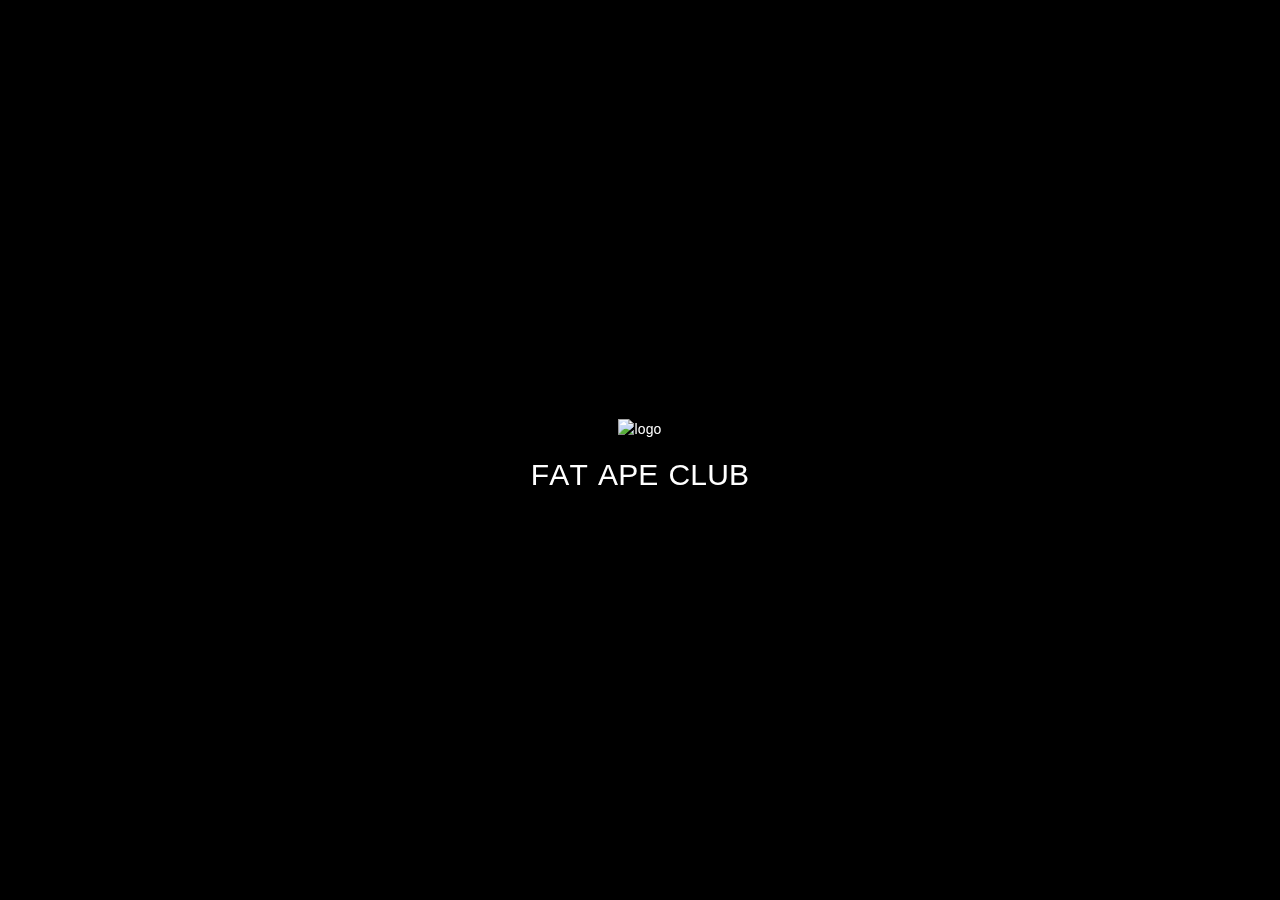
==== index.html @ 800487f2 "Add files via upload" ====
<!DOCTYPE html>
<html lang="en"><head><meta charset="utf-8"><link rel="icon" href="favicons/6613--logo.png"><meta name="viewport" content="width=device-width,initial-scale=1"><meta name="theme-color" content="#000000"><meta name="description" content="Welcome to the Fat Ape Club, a tribe of 9,999 obese apes that partied too much and didn&rsquo;t exercise enough."><link rel="apple-touch-icon" href="favicons/8046--logo.png"><link rel="manifest" href="/manifest.json"><title>Fat Ape Club</title><script async src="https://www.googletagmanager.com/gtag/js?id=G-CZ071PNDL4"></script><script>function gtag(){dataLayer.push(arguments)}window.dataLayer=window.dataLayer||[],gtag("js",new Date),gtag("config","G-CZ071PNDL4")</script><script>!function(e,t,a,n,g){e[n]=e[n]||[],e[n].push({"gtm.start":(new Date).getTime(),event:"gtm.js"});var m=t.getElementsByTagName(a)[0],r=t.createElement(a);r.async=!0,r.src="https://www.googletagmanager.com/gtm.js?id=GTM-NV8KL9D",m.parentNode.insertBefore(r,m)}(window,document,"script","dataLayer")</script><link href="css/css-2.ec02d681.chunk.css" rel="stylesheet"><link href="css/css-main.7f9c9893.chunk.css" rel="stylesheet"></head><body><noscript><iframe src="https://www.googletagmanager.com/ns.html?id=GTM-NV8KL9D" height="0" width="0" style="display:none;visibility:hidden"></iframe></noscript><div id="root"></div><script src="js/2.0.8-ScrollMagic.min.js" integrity="sha512-8E3KZoPoZCD+1dgfqhPbejQBnQfBXe8FuwL4z/c8sTrgeDMFEnoyTlH3obB4/fV+6Sg0a0XF+L/6xS4Xx1fUEg==" crossorigin="anonymous" referrerpolicy="no-referrer"></script><script src="js/plugins-debug.addIndicators.min.js" integrity="sha512-RvUydNGlqYJapy0t4AH8hDv/It+zKsv4wOQGb+iOnEfa6NnF2fzjXgRy+FDjSpMfC3sjokNUzsfYZaZ8QAwIxg==" crossorigin="anonymous" referrerpolicy="no-referrer"></script><script src="js/plugins-animation.gsap.min.js" integrity="sha512-5/OHwmQzDSBS0Ous4/hlYoWLHd06/d2r7LdKZQVBXOA6PvOqWVXtdboiLTU7lQTGyVoKVTNkwi0ol4gHGlw5ww==" crossorigin="anonymous" referrerpolicy="no-referrer"></script><script src="js/2.1.2-TimelineLite.min.js" integrity="sha512-tSIDeirKC6suYILHqqPuZH3s0MvD4a5vCHXhBIcdmq4gQXZ2IB3fEYA5x2f3D2p/CbSqzKEvuTEVbS5VZ2u+ew==" crossorigin="anonymous" referrerpolicy="no-referrer"></script><script src="js/plugins-CSSPlugin.min.js"></script><script src="js/plugins-BezierPlugin.min.js"></script><script src="js/1.17.0-TweenMax.min.js"></script><script>!function(e){function t(t){for(var n,i,a=t[0],l=t[1],c=t[2],p=0,s=[];p<a.length;p++)i=a[p],Object.prototype.hasOwnProperty.call(o,i)&&o[i]&&s.push(o[i][0]),o[i]=0;for(n in l)Object.prototype.hasOwnProperty.call(l,n)&&(e[n]=l[n]);for(f&&f(t);s.length;)s.shift()();return u.push.apply(u,c||[]),r()}function r(){for(var e,t=0;t<u.length;t++){for(var r=u[t],n=!0,a=1;a<r.length;a++){var l=r[a];0!==o[l]&&(n=!1)}n&&(u.splice(t--,1),e=i(i.s=r[0]))}return e}var n={},o={1:0},u=[];function i(t){if(n[t])return n[t].exports;var r=n[t]={i:t,l:!1,exports:{}};return e[t].call(r.exports,r,r.exports,i),r.l=!0,r.exports}i.m=e,i.c=n,i.d=function(e,t,r){i.o(e,t)||Object.defineProperty(e,t,{enumerable:!0,get:r})},i.r=function(e){"undefined"!=typeof Symbol&&Symbol.toStringTag&&Object.defineProperty(e,Symbol.toStringTag,{value:"Module"}),Object.defineProperty(e,"__esModule",{value:!0})},i.t=function(e,t){if(1&t&&(e=i(e)),8&t)return e;if(4&t&&"object"==typeof e&&e&&e.__esModule)return e;var r=Object.create(null);if(i.r(r),Object.defineProperty(r,"default",{enumerable:!0,value:e}),2&t&&"string"!=typeof e)for(var n in e)i.d(r,n,function(t){return e[t]}.bind(null,n));return r},i.n=function(e){var t=e&&e.__esModule?function(){return e.default}:function(){return e};return i.d(t,"a",t),t},i.o=function(e,t){return Object.prototype.hasOwnProperty.call(e,t)},i.p="/";var a=this["webpackJsonpcandy-machine-mint"]=this["webpackJsonpcandy-machine-mint"]||[],l=a.push.bind(a);a.push=t,a=a.slice();for(var c=0;c<a.length;c++)t(a[c]);var f=l;r()}([])</script><script src="js/js-2.cb56fd5f.chunk.js"></script><script src="js/js-main.cdd169c1.chunk.js"></script></body></html>
---- css/css-2.ec02d681.chunk.css ----
[data-aos][data-aos][data-aos-duration="50"],body[data-aos-duration="50"] [data-aos]{transition-duration:50ms}[data-aos][data-aos][data-aos-delay="50"],body[data-aos-delay="50"] [data-aos]{transition-delay:0}[data-aos][data-aos][data-aos-delay="50"].aos-animate,body[data-aos-delay="50"] [data-aos].aos-animate{transition-delay:50ms}[data-aos][data-aos][data-aos-duration="100"],body[data-aos-duration="100"] [data-aos]{transition-duration:.1s}[data-aos][data-aos][data-aos-delay="100"],body[data-aos-delay="100"] [data-aos]{transition-delay:0}[data-aos][data-aos][data-aos-delay="100"].aos-animate,body[data-aos-delay="100"] [data-aos].aos-animate{transition-delay:.1s}[data-aos][data-aos][data-aos-duration="150"],body[data-aos-duration="150"] [data-aos]{transition-duration:.15s}[data-aos][data-aos][data-aos-delay="150"],body[data-aos-delay="150"] [data-aos]{transition-delay:0}[data-aos][data-aos][data-aos-delay="150"].aos-animate,body[data-aos-delay="150"] [data-aos].aos-animate{transition-delay:.15s}[data-aos][data-aos][data-aos-duration="200"],body[data-aos-duration="200"] [data-aos]{transition-duration:.2s}[data-aos][data-aos][data-aos-delay="200"],body[data-aos-delay="200"] [data-aos]{transition-delay:0}[data-aos][data-aos][data-aos-delay="200"].aos-animate,body[data-aos-delay="200"] [data-aos].aos-animate{transition-delay:.2s}[data-aos][data-aos][data-aos-duration="250"],body[data-aos-duration="250"] [data-aos]{transition-duration:.25s}[data-aos][data-aos][data-aos-delay="250"],body[data-aos-delay="250"] [data-aos]{transition-delay:0}[data-aos][data-aos][data-aos-delay="250"].aos-animate,body[data-aos-delay="250"] [data-aos].aos-animate{transition-delay:.25s}[data-aos][data-aos][data-aos-duration="300"],body[data-aos-duration="300"] [data-aos]{transition-duration:.3s}[data-aos][data-aos][data-aos-delay="300"],body[data-aos-delay="300"] [data-aos]{transition-delay:0}[data-aos][data-aos][data-aos-delay="300"].aos-animate,body[data-aos-delay="300"] [data-aos].aos-animate{transition-delay:.3s}[data-aos][data-aos][data-aos-duration="350"],body[data-aos-duration="350"] [data-aos]{transition-duration:.35s}[data-aos][data-aos][data-aos-delay="350"],body[data-aos-delay="350"] [data-aos]{transition-delay:0}[data-aos][data-aos][data-aos-delay="350"].aos-animate,body[data-aos-delay="350"] [data-aos].aos-animate{transition-delay:.35s}[data-aos][data-aos][data-aos-duration="400"],body[data-aos-duration="400"] [data-aos]{transition-duration:.4s}[data-aos][data-aos][data-aos-delay="400"],body[data-aos-delay="400"] [data-aos]{transition-delay:0}[data-aos][data-aos][data-aos-delay="400"].aos-animate,body[data-aos-delay="400"] [data-aos].aos-animate{transition-delay:.4s}[data-aos][data-aos][data-aos-duration="450"],body[data-aos-duration="450"] [data-aos]{transition-duration:.45s}[data-aos][data-aos][data-aos-delay="450"],body[data-aos-delay="450"] [data-aos]{transition-delay:0}[data-aos][data-aos][data-aos-delay="450"].aos-animate,body[data-aos-delay="450"] [data-aos].aos-animate{transition-delay:.45s}[data-aos][data-aos][data-aos-duration="500"],body[data-aos-duration="500"] [data-aos]{transition-duration:.5s}[data-aos][data-aos][data-aos-delay="500"],body[data-aos-delay="500"] [data-aos]{transition-delay:0}[data-aos][data-aos][data-aos-delay="500"].aos-animate,body[data-aos-delay="500"] [data-aos].aos-animate{transition-delay:.5s}[data-aos][data-aos][data-aos-duration="550"],body[data-aos-duration="550"] [data-aos]{transition-duration:.55s}[data-aos][data-aos][data-aos-delay="550"],body[data-aos-delay="550"] [data-aos]{transition-delay:0}[data-aos][data-aos][data-aos-delay="550"].aos-animate,body[data-aos-delay="550"] [data-aos].aos-animate{transition-delay:.55s}[data-aos][data-aos][data-aos-duration="600"],body[data-aos-duration="600"] [data-aos]{transition-duration:.6s}[data-aos][data-aos][data-aos-delay="600"],body[data-aos-delay="600"] [data-aos]{transition-delay:0}[data-aos][data-aos][data-aos-delay="600"].aos-animate,body[data-aos-delay="600"] [data-aos].aos-animate{transition-delay:.6s}[data-aos][data-aos][data-aos-duration="650"],body[data-aos-duration="650"] [data-aos]{transition-duration:.65s}[data-aos][data-aos][data-aos-delay="650"],body[data-aos-delay="650"] [data-aos]{transition-delay:0}[data-aos][data-aos][data-aos-delay="650"].aos-animate,body[data-aos-delay="650"] [data-aos].aos-animate{transition-delay:.65s}[data-aos][data-aos][data-aos-duration="700"],body[data-aos-duration="700"] [data-aos]{transition-duration:.7s}[data-aos][data-aos][data-aos-delay="700"],body[data-aos-delay="700"] [data-aos]{transition-delay:0}[data-aos][data-aos][data-aos-delay="700"].aos-animate,body[data-aos-delay="700"] [data-aos].aos-animate{transition-delay:.7s}[data-aos][data-aos][data-aos-duration="750"],body[data-aos-duration="750"] [data-aos]{transition-duration:.75s}[data-aos][data-aos][data-aos-delay="750"],body[data-aos-delay="750"] [data-aos]{transition-delay:0}[data-aos][data-aos][data-aos-delay="750"].aos-animate,body[data-aos-delay="750"] [data-aos].aos-animate{transition-delay:.75s}[data-aos][data-aos][data-aos-duration="800"],body[data-aos-duration="800"] [data-aos]{transition-duration:.8s}[data-aos][data-aos][data-aos-delay="800"],body[data-aos-delay="800"] [data-aos]{transition-delay:0}[data-aos][data-aos][data-aos-delay="800"].aos-animate,body[data-aos-delay="800"] [data-aos].aos-animate{transition-delay:.8s}[data-aos][data-aos][data-aos-duration="850"],body[data-aos-duration="850"] [data-aos]{transition-duration:.85s}[data-aos][data-aos][data-aos-delay="850"],body[data-aos-delay="850"] [data-aos]{transition-delay:0}[data-aos][data-aos][data-aos-delay="850"].aos-animate,body[data-aos-delay="850"] [data-aos].aos-animate{transition-delay:.85s}[data-aos][data-aos][data-aos-duration="900"],body[data-aos-duration="900"] [data-aos]{transition-duration:.9s}[data-aos][data-aos][data-aos-delay="900"],body[data-aos-delay="900"] [data-aos]{transition-delay:0}[data-aos][data-aos][data-aos-delay="900"].aos-animate,body[data-aos-delay="900"] [data-aos].aos-animate{transition-delay:.9s}[data-aos][data-aos][data-aos-duration="950"],body[data-aos-duration="950"] [data-aos]{transition-duration:.95s}[data-aos][data-aos][data-aos-delay="950"],body[data-aos-delay="950"] [data-aos]{transition-delay:0}[data-aos][data-aos][data-aos-delay="950"].aos-animate,body[data-aos-delay="950"] [data-aos].aos-animate{transition-delay:.95s}[data-aos][data-aos][data-aos-duration="1000"],body[data-aos-duration="1000"] [data-aos]{transition-duration:1s}[data-aos][data-aos][data-aos-delay="1000"],body[data-aos-delay="1000"] [data-aos]{transition-delay:0}[data-aos][data-aos][data-aos-delay="1000"].aos-animate,body[data-aos-delay="1000"] [data-aos].aos-animate{transition-delay:1s}[data-aos][data-aos][data-aos-duration="1050"],body[data-aos-duration="1050"] [data-aos]{transition-duration:1.05s}[data-aos][data-aos][data-aos-delay="1050"],body[data-aos-delay="1050"] [data-aos]{transition-delay:0}[data-aos][data-aos][data-aos-delay="1050"].aos-animate,body[data-aos-delay="1050"] [data-aos].aos-animate{transition-delay:1.05s}[data-aos][data-aos][data-aos-duration="1100"],body[data-aos-duration="1100"] [data-aos]{transition-duration:1.1s}[data-aos][data-aos][data-aos-delay="1100"],body[data-aos-delay="1100"] [data-aos]{transition-delay:0}[data-aos][data-aos][data-aos-delay="1100"].aos-animate,body[data-aos-delay="1100"] [data-aos].aos-animate{transition-delay:1.1s}[data-aos][data-aos][data-aos-duration="1150"],body[data-aos-duration="1150"] [data-aos]{transition-duration:1.15s}[data-aos][data-aos][data-aos-delay="1150"],body[data-aos-delay="1150"] [data-aos]{transition-delay:0}[data-aos][data-aos][data-aos-delay="1150"].aos-animate,body[data-aos-delay="1150"] [data-aos].aos-animate{transition-delay:1.15s}[data-aos][data-aos][data-aos-duration="1200"],body[data-aos-duration="1200"] [data-aos]{transition-duration:1.2s}[data-aos][data-aos][data-aos-delay="1200"],body[data-aos-delay="1200"] [data-aos]{transition-delay:0}[data-aos][data-aos][data-aos-delay="1200"].aos-animate,body[data-aos-delay="1200"] [data-aos].aos-animate{transition-delay:1.2s}[data-aos][data-aos][data-aos-duration="1250"],body[data-aos-duration="1250"] [data-aos]{transition-duration:1.25s}[data-aos][data-aos][data-aos-delay="1250"],body[data-aos-delay="1250"] [data-aos]{transition-delay:0}[data-aos][data-aos][data-aos-delay="1250"].aos-animate,body[data-aos-delay="1250"] [data-aos].aos-animate{transition-delay:1.25s}[data-aos][data-aos][data-aos-duration="1300"],body[data-aos-duration="1300"] [data-aos]{transition-duration:1.3s}[data-aos][data-aos][data-aos-delay="1300"],body[data-aos-delay="1300"] [data-aos]{transition-delay:0}[data-aos][data-aos][data-aos-delay="1300"].aos-animate,body[data-aos-delay="1300"] [data-aos].aos-animate{transition-delay:1.3s}[data-aos][data-aos][data-aos-duration="1350"],body[data-aos-duration="1350"] [data-aos]{transition-duration:1.35s}[data-aos][data-aos][data-aos-delay="1350"],body[data-aos-delay="1350"] [data-aos]{transition-delay:0}[data-aos][data-aos][data-aos-delay="1350"].aos-animate,body[data-aos-delay="1350"] [data-aos].aos-animate{transition-delay:1.35s}[data-aos][data-aos][data-aos-duration="1400"],body[data-aos-duration="1400"] [data-aos]{transition-duration:1.4s}[data-aos][data-aos][data-aos-delay="1400"],body[data-aos-delay="1400"] [data-aos]{transition-delay:0}[data-aos][data-aos][data-aos-delay="1400"].aos-animate,body[data-aos-delay="1400"] [data-aos].aos-animate{transition-delay:1.4s}[data-aos][data-aos][data-aos-duration="1450"],body[data-aos-duration="1450"] [data-aos]{transition-duration:1.45s}[data-aos][data-aos][data-aos-delay="1450"],body[data-aos-delay="1450"] [data-aos]{transition-delay:0}[data-aos][data-aos][data-aos-delay="1450"].aos-animate,body[data-aos-delay="1450"] [data-aos].aos-animate{transition-delay:1.45s}[data-aos][data-aos][data-aos-duration="1500"],body[data-aos-duration="1500"] [data-aos]{transition-duration:1.5s}[data-aos][data-aos][data-aos-delay="1500"],body[data-aos-delay="1500"] [data-aos]{transition-delay:0}[data-aos][data-aos][data-aos-delay="1500"].aos-animate,body[data-aos-delay="1500"] [data-aos].aos-animate{transition-delay:1.5s}[data-aos][data-aos][data-aos-duration="1550"],body[data-aos-duration="1550"] [data-aos]{transition-duration:1.55s}[data-aos][data-aos][data-aos-delay="1550"],body[data-aos-delay="1550"] [data-aos]{transition-delay:0}[data-aos][data-aos][data-aos-delay="1550"].aos-animate,body[data-aos-delay="1550"] [data-aos].aos-animate{transition-delay:1.55s}[data-aos][data-aos][data-aos-duration="1600"],body[data-aos-duration="1600"] [data-aos]{transition-duration:1.6s}[data-aos][data-aos][data-aos-delay="1600"],body[data-aos-delay="1600"] [data-aos]{transition-delay:0}[data-aos][data-aos][data-aos-delay="1600"].aos-animate,body[data-aos-delay="1600"] [data-aos].aos-animate{transition-delay:1.6s}[data-aos][data-aos][data-aos-duration="1650"],body[data-aos-duration="1650"] [data-aos]{transition-duration:1.65s}[data-aos][data-aos][data-aos-delay="1650"],body[data-aos-delay="1650"] [data-aos]{transition-delay:0}[data-aos][data-aos][data-aos-delay="1650"].aos-animate,body[data-aos-delay="1650"] [data-aos].aos-animate{transition-delay:1.65s}[data-aos][data-aos][data-aos-duration="1700"],body[data-aos-duration="1700"] [data-aos]{transition-duration:1.7s}[data-aos][data-aos][data-aos-delay="1700"],body[data-aos-delay="1700"] [data-aos]{transition-delay:0}[data-aos][data-aos][data-aos-delay="1700"].aos-animate,body[data-aos-delay="1700"] [data-aos].aos-animate{transition-delay:1.7s}[data-aos][data-aos][data-aos-duration="1750"],body[data-aos-duration="1750"] [data-aos]{transition-duration:1.75s}[data-aos][data-aos][data-aos-delay="1750"],body[data-aos-delay="1750"] [data-aos]{transition-delay:0}[data-aos][data-aos][data-aos-delay="1750"].aos-animate,body[data-aos-delay="1750"] [data-aos].aos-animate{transition-delay:1.75s}[data-aos][data-aos][data-aos-duration="1800"],body[data-aos-duration="1800"] [data-aos]{transition-duration:1.8s}[data-aos][data-aos][data-aos-delay="1800"],body[data-aos-delay="1800"] [data-aos]{transition-delay:0}[data-aos][data-aos][data-aos-delay="1800"].aos-animate,body[data-aos-delay="1800"] [data-aos].aos-animate{transition-delay:1.8s}[data-aos][data-aos][data-aos-duration="1850"],body[data-aos-duration="1850"] [data-aos]{transition-duration:1.85s}[data-aos][data-aos][data-aos-delay="1850"],body[data-aos-delay="1850"] [data-aos]{transition-delay:0}[data-aos][data-aos][data-aos-delay="1850"].aos-animate,body[data-aos-delay="1850"] [data-aos].aos-animate{transition-delay:1.85s}[data-aos][data-aos][data-aos-duration="1900"],body[data-aos-duration="1900"] [data-aos]{transition-duration:1.9s}[data-aos][data-aos][data-aos-delay="1900"],body[data-aos-delay="1900"] [data-aos]{transition-delay:0}[data-aos][data-aos][data-aos-delay="1900"].aos-animate,body[data-aos-delay="1900"] [data-aos].aos-animate{transition-delay:1.9s}[data-aos][data-aos][data-aos-duration="1950"],body[data-aos-duration="1950"] [data-aos]{transition-duration:1.95s}[data-aos][data-aos][data-aos-delay="1950"],body[data-aos-delay="1950"] [data-aos]{transition-delay:0}[data-aos][data-aos][data-aos-delay="1950"].aos-animate,body[data-aos-delay="1950"] [data-aos].aos-animate{transition-delay:1.95s}[data-aos][data-aos][data-aos-duration="2000"],body[data-aos-duration="2000"] [data-aos]{transition-duration:2s}[data-aos][data-aos][data-aos-delay="2000"],body[data-aos-delay="2000"] [data-aos]{transition-delay:0}[data-aos][data-aos][data-aos-delay="2000"].aos-animate,body[data-aos-delay="2000"] [data-aos].aos-animate{transition-delay:2s}[data-aos][data-aos][data-aos-duration="2050"],body[data-aos-duration="2050"] [data-aos]{transition-duration:2.05s}[data-aos][data-aos][data-aos-delay="2050"],body[data-aos-delay="2050"] [data-aos]{transition-delay:0}[data-aos][data-aos][data-aos-delay="2050"].aos-animate,body[data-aos-delay="2050"] [data-aos].aos-animate{transition-delay:2.05s}[data-aos][data-aos][data-aos-duration="2100"],body[data-aos-duration="2100"] [data-aos]{transition-duration:2.1s}[data-aos][data-aos][data-aos-delay="2100"],body[data-aos-delay="2100"] [data-aos]{transition-delay:0}[data-aos][data-aos][data-aos-delay="2100"].aos-animate,body[data-aos-delay="2100"] [data-aos].aos-animate{transition-delay:2.1s}[data-aos][data-aos][data-aos-duration="2150"],body[data-aos-duration="2150"] [data-aos]{transition-duration:2.15s}[data-aos][data-aos][data-aos-delay="2150"],body[data-aos-delay="2150"] [data-aos]{transition-delay:0}[data-aos][data-aos][data-aos-delay="2150"].aos-animate,body[data-aos-delay="2150"] [data-aos].aos-animate{transition-delay:2.15s}[data-aos][data-aos][data-aos-duration="2200"],body[data-aos-duration="2200"] [data-aos]{transition-duration:2.2s}[data-aos][data-aos][data-aos-delay="2200"],body[data-aos-delay="2200"] [data-aos]{transition-delay:0}[data-aos][data-aos][data-aos-delay="2200"].aos-animate,body[data-aos-delay="2200"] [data-aos].aos-animate{transition-delay:2.2s}[data-aos][data-aos][data-aos-duration="2250"],body[data-aos-duration="2250"] [data-aos]{transition-duration:2.25s}[data-aos][data-aos][data-aos-delay="2250"],body[data-aos-delay="2250"] [data-aos]{transition-delay:0}[data-aos][data-aos][data-aos-delay="2250"].aos-animate,body[data-aos-delay="2250"] [data-aos].aos-animate{transition-delay:2.25s}[data-aos][data-aos][data-aos-duration="2300"],body[data-aos-duration="2300"] [data-aos]{transition-duration:2.3s}[data-aos][data-aos][data-aos-delay="2300"],body[data-aos-delay="2300"] [data-aos]{transition-delay:0}[data-aos][data-aos][data-aos-delay="2300"].aos-animate,body[data-aos-delay="2300"] [data-aos].aos-animate{transition-delay:2.3s}[data-aos][data-aos][data-aos-duration="2350"],body[data-aos-duration="2350"] [data-aos]{transition-duration:2.35s}[data-aos][data-aos][data-aos-delay="2350"],body[data-aos-delay="2350"] [data-aos]{transition-delay:0}[data-aos][data-aos][data-aos-delay="2350"].aos-animate,body[data-aos-delay="2350"] [data-aos].aos-animate{transition-delay:2.35s}[data-aos][data-aos][data-aos-duration="2400"],body[data-aos-duration="2400"] [data-aos]{transition-duration:2.4s}[data-aos][data-aos][data-aos-delay="2400"],body[data-aos-delay="2400"] [data-aos]{transition-delay:0}[data-aos][data-aos][data-aos-delay="2400"].aos-animate,body[data-aos-delay="2400"] [data-aos].aos-animate{transition-delay:2.4s}[data-aos][data-aos][data-aos-duration="2450"],body[data-aos-duration="2450"] [data-aos]{transition-duration:2.45s}[data-aos][data-aos][data-aos-delay="2450"],body[data-aos-delay="2450"] [data-aos]{transition-delay:0}[data-aos][data-aos][data-aos-delay="2450"].aos-animate,body[data-aos-delay="2450"] [data-aos].aos-animate{transition-delay:2.45s}[data-aos][data-aos][data-aos-duration="2500"],body[data-aos-duration="2500"] [data-aos]{transition-duration:2.5s}[data-aos][data-aos][data-aos-delay="2500"],body[data-aos-delay="2500"] [data-aos]{transition-delay:0}[data-aos][data-aos][data-aos-delay="2500"].aos-animate,body[data-aos-delay="2500"] [data-aos].aos-animate{transition-delay:2.5s}[data-aos][data-aos][data-aos-duration="2550"],body[data-aos-duration="2550"] [data-aos]{transition-duration:2.55s}[data-aos][data-aos][data-aos-delay="2550"],body[data-aos-delay="2550"] [data-aos]{transition-delay:0}[data-aos][data-aos][data-aos-delay="2550"].aos-animate,body[data-aos-delay="2550"] [data-aos].aos-animate{transition-delay:2.55s}[data-aos][data-aos][data-aos-duration="2600"],body[data-aos-duration="2600"] [data-aos]{transition-duration:2.6s}[data-aos][data-aos][data-aos-delay="2600"],body[data-aos-delay="2600"] [data-aos]{transition-delay:0}[data-aos][data-aos][data-aos-delay="2600"].aos-animate,body[data-aos-delay="2600"] [data-aos].aos-animate{transition-delay:2.6s}[data-aos][data-aos][data-aos-duration="2650"],body[data-aos-duration="2650"] [data-aos]{transition-duration:2.65s}[data-aos][data-aos][data-aos-delay="2650"],body[data-aos-delay="2650"] [data-aos]{transition-delay:0}[data-aos][data-aos][data-aos-delay="2650"].aos-animate,body[data-aos-delay="2650"] [data-aos].aos-animate{transition-delay:2.65s}[data-aos][data-aos][data-aos-duration="2700"],body[data-aos-duration="2700"] [data-aos]{transition-duration:2.7s}[data-aos][data-aos][data-aos-delay="2700"],body[data-aos-delay="2700"] [data-aos]{transition-delay:0}[data-aos][data-aos][data-aos-delay="2700"].aos-animate,body[data-aos-delay="2700"] [data-aos].aos-animate{transition-delay:2.7s}[data-aos][data-aos][data-aos-duration="2750"],body[data-aos-duration="2750"] [data-aos]{transition-duration:2.75s}[data-aos][data-aos][data-aos-delay="2750"],body[data-aos-delay="2750"] [data-aos]{transition-delay:0}[data-aos][data-aos][data-aos-delay="2750"].aos-animate,body[data-aos-delay="2750"] [data-aos].aos-animate{transition-delay:2.75s}[data-aos][data-aos][data-aos-duration="2800"],body[data-aos-duration="2800"] [data-aos]{transition-duration:2.8s}[data-aos][data-aos][data-aos-delay="2800"],body[data-aos-delay="2800"] [data-aos]{transition-delay:0}[data-aos][data-aos][data-aos-delay="2800"].aos-animate,body[data-aos-delay="2800"] [data-aos].aos-animate{transition-delay:2.8s}[data-aos][data-aos][data-aos-duration="2850"],body[data-aos-duration="2850"] [data-aos]{transition-duration:2.85s}[data-aos][data-aos][data-aos-delay="2850"],body[data-aos-delay="2850"] [data-aos]{transition-delay:0}[data-aos][data-aos][data-aos-delay="2850"].aos-animate,body[data-aos-delay="2850"] [data-aos].aos-animate{transition-delay:2.85s}[data-aos][data-aos][data-aos-duration="2900"],body[data-aos-duration="2900"] [data-aos]{transition-duration:2.9s}[data-aos][data-aos][data-aos-delay="2900"],body[data-aos-delay="2900"] [data-aos]{transition-delay:0}[data-aos][data-aos][data-aos-delay="2900"].aos-animate,body[data-aos-delay="2900"] [data-aos].aos-animate{transition-delay:2.9s}[data-aos][data-aos][data-aos-duration="2950"],body[data-aos-duration="2950"] [data-aos]{transition-duration:2.95s}[data-aos][data-aos][data-aos-delay="2950"],body[data-aos-delay="2950"] [data-aos]{transition-delay:0}[data-aos][data-aos][data-aos-delay="2950"].aos-animate,body[data-aos-delay="2950"] [data-aos].aos-animate{transition-delay:2.95s}[data-aos][data-aos][data-aos-duration="3000"],body[data-aos-duration="3000"] [data-aos]{transition-duration:3s}[data-aos][data-aos][data-aos-delay="3000"],body[data-aos-delay="3000"] [data-aos]{transition-delay:0}[data-aos][data-aos][data-aos-delay="3000"].aos-animate,body[data-aos-delay="3000"] [data-aos].aos-animate{transition-delay:3s}[data-aos][data-aos][data-aos-easing=linear],body[data-aos-easing=linear] [data-aos]{transition-timing-function:cubic-bezier(.25,.25,.75,.75)}[data-aos][data-aos][data-aos-easing=ease],body[data-aos-easing=ease] [data-aos]{transition-timing-function:ease}[data-aos][data-aos][data-aos-easing=ease-in],body[data-aos-easing=ease-in] [data-aos]{transition-timing-function:ease-in}[data-aos][data-aos][data-aos-easing=ease-out],body[data-aos-easing=ease-out] [data-aos]{transition-timing-function:ease-out}[data-aos][data-aos][data-aos-easing=ease-in-out],body[data-aos-easing=ease-in-out] [data-aos]{transition-timing-function:ease-in-out}[data-aos][data-aos][data-aos-easing=ease-in-back],body[data-aos-easing=ease-in-back] [data-aos]{transition-timing-function:cubic-bezier(.6,-.28,.735,.045)}[data-aos][data-aos][data-aos-easing=ease-out-back],body[data-aos-easing=ease-out-back] [data-aos]{transition-timing-function:cubic-bezier(.175,.885,.32,1.275)}[data-aos][data-aos][data-aos-easing=ease-in-out-back],body[data-aos-easing=ease-in-out-back] [data-aos]{transition-timing-function:cubic-bezier(.68,-.55,.265,1.55)}[data-aos][data-aos][data-aos-easing=ease-in-sine],body[data-aos-easing=ease-in-sine] [data-aos]{transition-timing-function:cubic-bezier(.47,0,.745,.715)}[data-aos][data-aos][data-aos-easing=ease-out-sine],body[data-aos-easing=ease-out-sine] [data-aos]{transition-timing-function:cubic-bezier(.39,.575,.565,1)}[data-aos][data-aos][data-aos-easing=ease-in-out-sine],body[data-aos-easing=ease-in-out-sine] [data-aos]{transition-timing-function:cubic-bezier(.445,.05,.55,.95)}[data-aos][data-aos][data-aos-easing=ease-in-quad],body[data-aos-easing=ease-in-quad] [data-aos]{transition-timing-function:cubic-bezier(.55,.085,.68,.53)}[data-aos][data-aos][data-aos-easing=ease-out-quad],body[data-aos-easing=ease-out-quad] [data-aos]{transition-timing-function:cubic-bezier(.25,.46,.45,.94)}[data-aos][data-aos][data-aos-easing=ease-in-out-quad],body[data-aos-easing=ease-in-out-quad] [data-aos]{transition-timing-function:cubic-bezier(.455,.03,.515,.955)}[data-aos][data-aos][data-aos-easing=ease-in-cubic],body[data-aos-easing=ease-in-cubic] [data-aos]{transition-timing-function:cubic-bezier(.55,.085,.68,.53)}[data-aos][data-aos][data-aos-easing=ease-out-cubic],body[data-aos-easing=ease-out-cubic] [data-aos]{transition-timing-function:cubic-bezier(.25,.46,.45,.94)}[data-aos][data-aos][data-aos-easing=ease-in-out-cubic],body[data-aos-easing=ease-in-out-cubic] [data-aos]{transition-timing-function:cubic-bezier(.455,.03,.515,.955)}[data-aos][data-aos][data-aos-easing=ease-in-quart],body[data-aos-easing=ease-in-quart] [data-aos]{transition-timing-function:cubic-bezier(.55,.085,.68,.53)}[data-aos][data-aos][data-aos-easing=ease-out-quart],body[data-aos-easing=ease-out-quart] [data-aos]{transition-timing-function:cubic-bezier(.25,.46,.45,.94)}[data-aos][data-aos][data-aos-easing=ease-in-out-quart],body[data-aos-easing=ease-in-out-quart] [data-aos]{transition-timing-function:cubic-bezier(.455,.03,.515,.955)}[data-aos^=fade][data-aos^=fade]{opacity:0;transition-property:opacity,transform}[data-aos^=fade][data-aos^=fade].aos-animate{opacity:1;transform:translateZ(0)}[data-aos=fade-up]{transform:translate3d(0,100px,0)}[data-aos=fade-down]{transform:translate3d(0,-100px,0)}[data-aos=fade-right]{transform:translate3d(-100px,0,0)}[data-aos=fade-left]{transform:translate3d(100px,0,0)}[data-aos=fade-up-right]{transform:translate3d(-100px,100px,0)}[data-aos=fade-up-left]{transform:translate3d(100px,100px,0)}[data-aos=fade-down-right]{transform:translate3d(-100px,-100px,0)}[data-aos=fade-down-left]{transform:translate3d(100px,-100px,0)}[data-aos^=zoom][data-aos^=zoom]{opacity:0;transition-property:opacity,transform}[data-aos^=zoom][data-aos^=zoom].aos-animate{opacity:1;transform:translateZ(0) scale(1)}[data-aos=zoom-in]{transform:scale(.6)}[data-aos=zoom-in-up]{transform:translate3d(0,100px,0) scale(.6)}[data-aos=zoom-in-down]{transform:translate3d(0,-100px,0) scale(.6)}[data-aos=zoom-in-right]{transform:translate3d(-100px,0,0) scale(.6)}[data-aos=zoom-in-left]{transform:translate3d(100px,0,0) scale(.6)}[data-aos=zoom-out]{transform:scale(1.2)}[data-aos=zoom-out-up]{transform:translate3d(0,100px,0) scale(1.2)}[data-aos=zoom-out-down]{transform:translate3d(0,-100px,0) scale(1.2)}[data-aos=zoom-out-right]{transform:translate3d(-100px,0,0) scale(1.2)}[data-aos=zoom-out-left]{transform:translate3d(100px,0,0) scale(1.2)}[data-aos^=slide][data-aos^=slide]{transition-property:transform}[data-aos^=slide][data-aos^=slide].aos-animate{transform:translateZ(0)}[data-aos=slide-up]{transform:translate3d(0,100%,0)}[data-aos=slide-down]{transform:translate3d(0,-100%,0)}[data-aos=slide-right]{transform:translate3d(-100%,0,0)}[data-aos=slide-left]{transform:translate3d(100%,0,0)}[data-aos^=flip][data-aos^=flip]{-webkit-backface-visibility:hidden;backface-visibility:hidden;transition-property:transform}[data-aos=flip-left]{transform:perspective(2500px) rotateY(-100deg)}[data-aos=flip-left].aos-animate{transform:perspective(2500px) rotateY(0)}[data-aos=flip-right]{transform:perspective(2500px) rotateY(100deg)}[data-aos=flip-right].aos-animate{transform:perspective(2500px) rotateY(0)}[data-aos=flip-up]{transform:perspective(2500px) rotateX(-100deg)}[data-aos=flip-up].aos-animate{transform:perspective(2500px) rotateX(0)}[data-aos=flip-down]{transform:perspective(2500px) rotateX(100deg)}[data-aos=flip-down].aos-animate{transform:perspective(2500px) rotateX(0)}
/*# sourceMappingURL=2.ec02d681.chunk.css.map */
---- css/css-main.7f9c9893.chunk.css ----
@import url(https://use.typekit.net/jtv4yqi.css);@import url(https://fonts.cdnfonts.com/css/cryogenix);body{margin:0;font-family:-apple-system,BlinkMacSystemFont,"Segoe UI","Roboto","Oxygen","Ubuntu","Cantarell","Fira Sans","Droid Sans","Helvetica Neue",sans-serif;background-color:#150d29!important;color:#fff}code{font-family:source-code-pro,Menlo,Monaco,Consolas,"Courier New",monospace}body{width:100vw}#root,body{overflow-x:hidden}.App{text-align:center}::-webkit-scrollbar{width:12px}::-webkit-scrollbar-track{background:#000}::-webkit-scrollbar-thumb{background:#58805a}.coutdown-grid{text-align:center}.countdown-item{padding:15px}.countdown-border-right{border-right:1px solid hsla(0,0%,100%,.5)}.welcome-box{display:block;text-align:center}.welcome-img{height:50%;width:50%}.hero-minter{position:absolute;transform:translateX(-50%);bottom:20%;z-index:1000;left:50%}h2{font-size:50px;text-transform:uppercase;margin-bottom:3%;letter-spacing:1px;font-family:azo-sans-uber,sans-serif;font-weight:400}h2,p{font-style:normal}p{font-family:bicyclette,sans-serif;font-size:20px;font-weight:100;letter-spacing:2px}h3{font-size:25px;text-transform:uppercase;letter-spacing:1px;font-family:azo-sans-uber,sans-serif;font-weight:400;font-style:normal;margin:10px}.wrapper{display:flex;flex-direction:column}.timeline{height:200px;width:5px;background-color:#e5e5e5;margin-left:13px}.stub1{line-height:300px;font-size:24px;background-color:#eae4e4}.stub2{height:1000px}.circle{width:30px;height:30px;display:inline-flex;align-items:center;justify-content:center;color:#fff;border-radius:50%;background-color:#e5e5e5}.circleWrapper{position:relative}.message{position:absolute;top:20%;left:50px;min-width:150px;font-weight:700;max-width:80%}.container{margin:10% 0}.connect-button{font-size:20px!important;text-transform:uppercase;letter-spacing:1.5px!important;font-family:azo-sans-uber,sans-serif!important;font-weight:400!important;font-style:normal;transition:letter-spacing .2s ease-in-out!important;color:#fff!important;background:#000!important;min-width:125px!important;cursor:pointer;padding:12px 16px;border-radius:4px;z-index:1000}.connect-button span{justify-content:center}h1{font-size:120px;margin-bottom:3%;letter-spacing:1px;font-family:azo-sans-uber,sans-serif;font-style:normal;text-align:center}.MuiTypography-h6,h1{text-transform:uppercase;font-weight:400}.MuiTypography-h6{letter-spacing:1px!important;font-family:azo-sans-uber,sans-serif!important;font-size:18px!important}.makeStyles-root-1 .MuiDialogContent-root .MuiListItem-root .MuiButton-root{font-family:bicyclette,sans-serif!important;font-style:normal;font-size:16px!important;font-weight:100!important;letter-spacing:1px!important}.team-item-container{text-align:center;margin:20px 0!important}.team-img{border:5px solid #58805a;border-radius:65px;width:90%;height:auto}.team-desc{text-align:center}.team-desc p{font-size:25px;margin:0!important}.team-desc h3{font-size:30px;margin-bottom:0!important}.countdown-value{font-size:35px}.countdown-text,.countdown-value{margin:0!important;font-weight:700}.countdown-text{font-size:18px;color:#cdcdcd}.navbar{position:fixed;z-index:10000;width:100vw;background-color:rgba(0,0,0,.3);top:0;left:0}.drawer{background:#000!important;color:#fff!important;padding-top:150px;width:400px;text-align:center}.drawer-item{display:flex!important;justify-content:center!important}.drawer-item h3{letter-spacing:1.5px;transition:letter-spacing .2s ease-in-out!important}.footer-box{text-align:center}.footer-socials{display:flex;justify-content:center}.footer-container{background-color:#58805a;padding:10% 0;margin:0!important;max-width:none!important}.footer-socials img{margin:10px;height:45px;cursor:pointer}.drawer-item h3 a{color:inherit;text-decoration:inherit}.accordion{background-color:#58805a!important;color:#fff!important;border-radius:25px!important;margin-bottom:25px}@media (max-width:750px){h1{font-size:60px!important}#roadmap{margin-bottom:50%!important}.connect-button{font-size:15px!important}.welcome-content{width:80%;margin:auto}.welcome-box{justify-self:center!important}.welcome-content h2,.welcome-content p{text-align:center}h2{font-size:25px!important}.drawer{width:100vw!important}.timeline{height:350px}.heroApe,.heroAttr,.heroAttr2,.heroAttr3{height:auto!important;width:100%}.countdown-container{margin-top:70px!important;max-width:95%;margin:auto}.table-body,.table-cell,.table-row{display:block!important;text-align:left!important}.table-row{border-top:1px solid!important}.table-cell{border:none!important}.table-cell-desc{padding-top:0!important}.table-cell-desc p{margin-top:0!important}.logo-text{display:none}}.gallery-container{display:flex;position:relative}.gallery-translate{transform:translateX(-160%)!important}[data-aos=gallery-animation]{opacity:0;transition-property:transform,opacity}[data-aos=gallery-animation].aos-animate{opacity:1}@media screen and (min-width:768px){[data-aos=gallery-animation]{transform:translateX(100px)}[data-aos=gallery-animation].aos-animate{transform:translateX(0)}p{font-size:25px}}.gallery-img{height:300px;margin:20px;border-radius:50px;border:solid}@media (max-width:450px){h1{font-size:45px!important}h3{font-size:20px!important}#roadmap{margin-bottom:150%!important}.minter-navbar{display:none}.welcome-content{width:100%;margin:auto}.gallery-translate{transform:translateX(-300%)!important}.countdown-value{font-size:20px}.countdown-text{font-size:10px}.welcome-img{height:250px;width:250px}}@media (min-width:450px){.connect-button:hover,.drawer-item h3:hover{letter-spacing:.2em!important}}.logo{height:65px;margin:15px}.heroApe,.heroAttr,.heroAttr2,.heroAttr3{position:absolute;height:55%;left:0;right:0;margin:auto;bottom:0;z-index:2}.float{animation:float 6s ease-in-out infinite}@keyframes float{0%{box-shadow:0 5px 15px 0 rgba(0,0,0,.6);transform:translatey(0)}50%{box-shadow:0 25px 15px 0 rgba(0,0,0,.2);transform:translatey(-20px)}to{box-shadow:0 5px 15px 0 rgba(0,0,0,.6);transform:translatey(0)}}.countdown-container{text-align:center;margin-top:40px}.table-cell{color:#fff!important}.title-container{padding-bottom:40px}.logo-text-footer{font-size:40px}.logo-text,.logo-text-footer{font-family:"cryogenix",sans-serif}.logo-text{font-size:30px;white-space:nowrap}.discord-btn{background:#000;padding:12px 16px;border-radius:4px}.discord-btn,.terms-btn{cursor:pointer}.welcome-img-container{-webkit-mask:linear-gradient(0deg,rgba(0,0,0,.65) 0,hsla(0,0%,100%,0) 0,#020202 30%)}.accordion-details{margin-top:0!important}.loader{width:100vw;height:100vh;display:flex!important;justify-content:center!important;margin:0!important;text-align:center!important;max-width:none!important;align-items:center!important;position:fixed;background-color:#000;z-index:1000000001}.logo-text-loader span{display:inline-block;font-family:"cryogenix",sans-serif;font-size:30px}.loader-text{padding-top:10px}.incr-decr{background:rgba(0,0,0,.4);border-radius:4px;display:flex;margin-bottom:30px}.mint-button{font-size:30px!important}.alert{position:fixed!important;z-index:999999999999999!important;bottom:10%!important;width:90%!important;left:50%!important;transform:translateX(-50%)!important;max-width:400px!important}.alert .MuiAlert-icon{align-items:center}.account-container{text-align:center}.verify-button{border:1px solid #fff!important;margin-top:30px!important}.verify-container{height:100vh;display:flex!important;justify-content:center;align-items:center;text-align:center;padding:10% 0!important;margin:0!important;max-width:none!important}.video{max-width:100%}
/*# sourceMappingURL=main.7f9c9893.chunk.css.map */
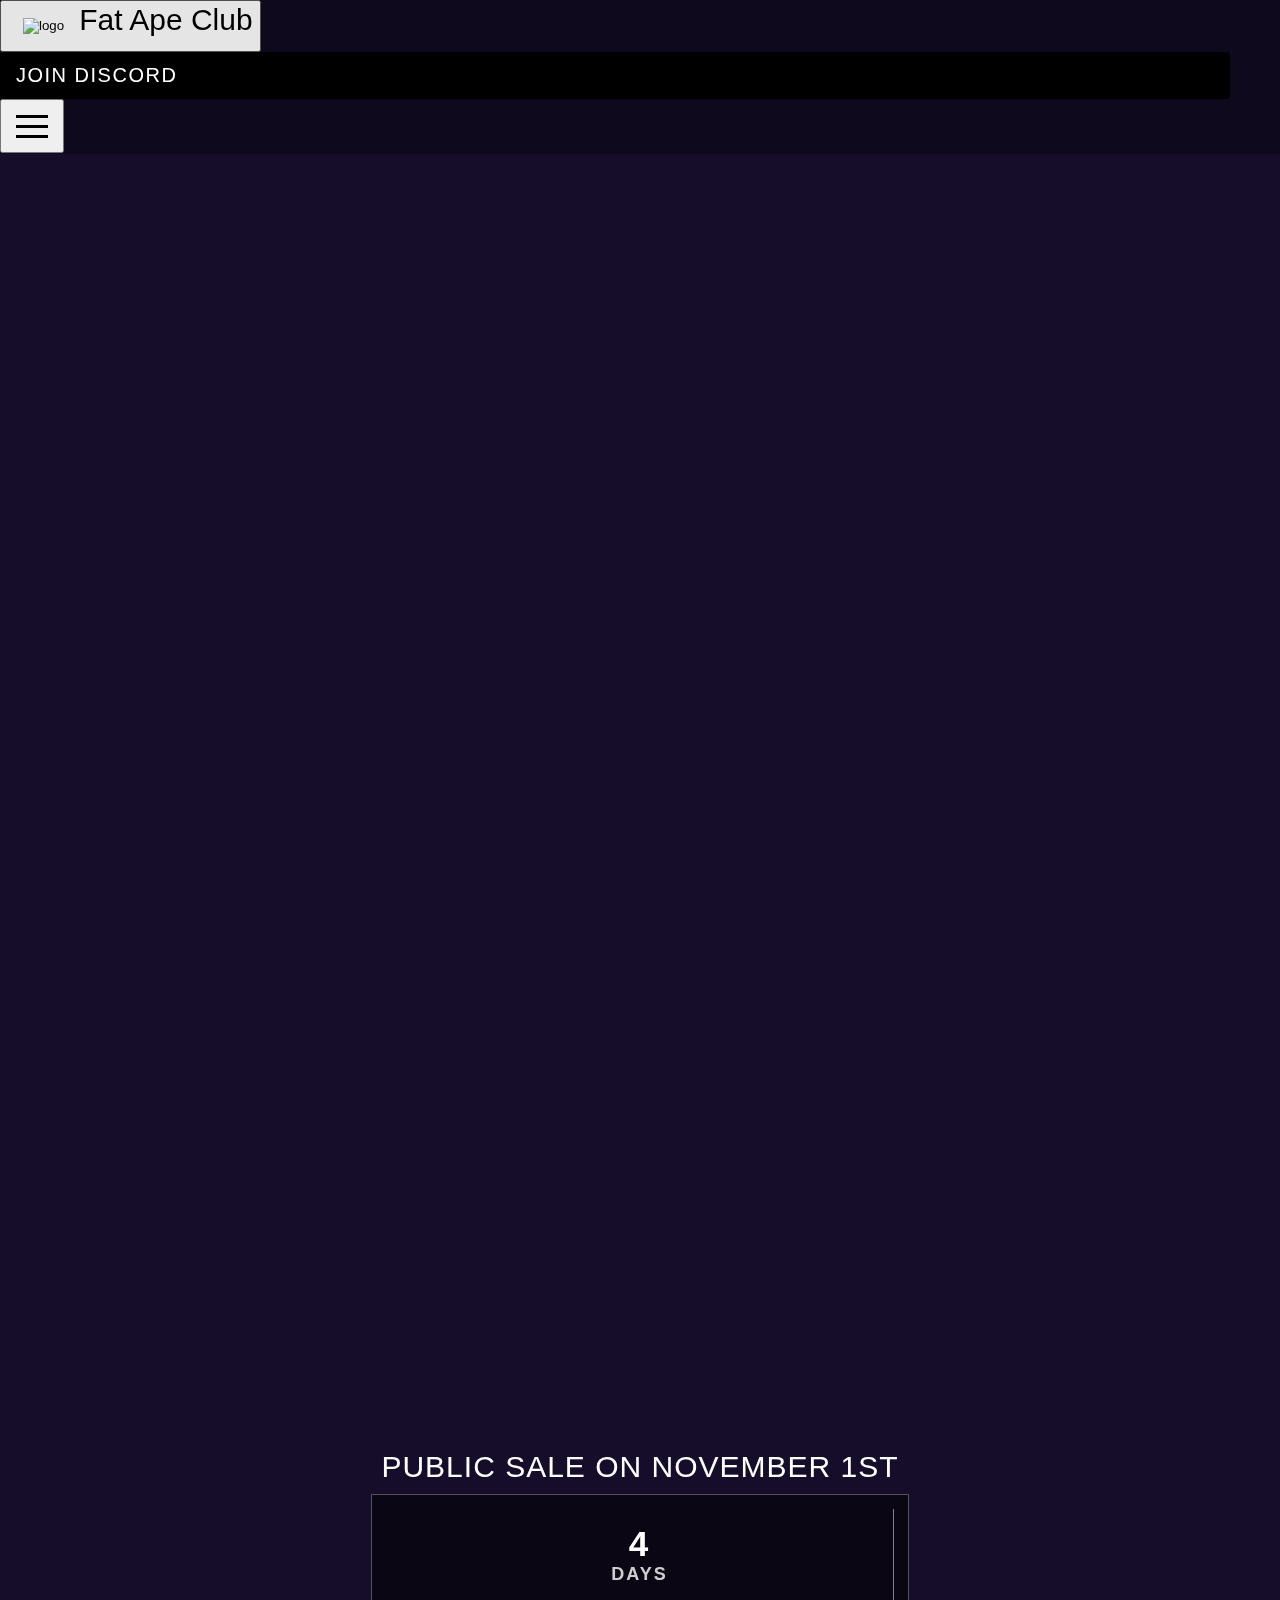
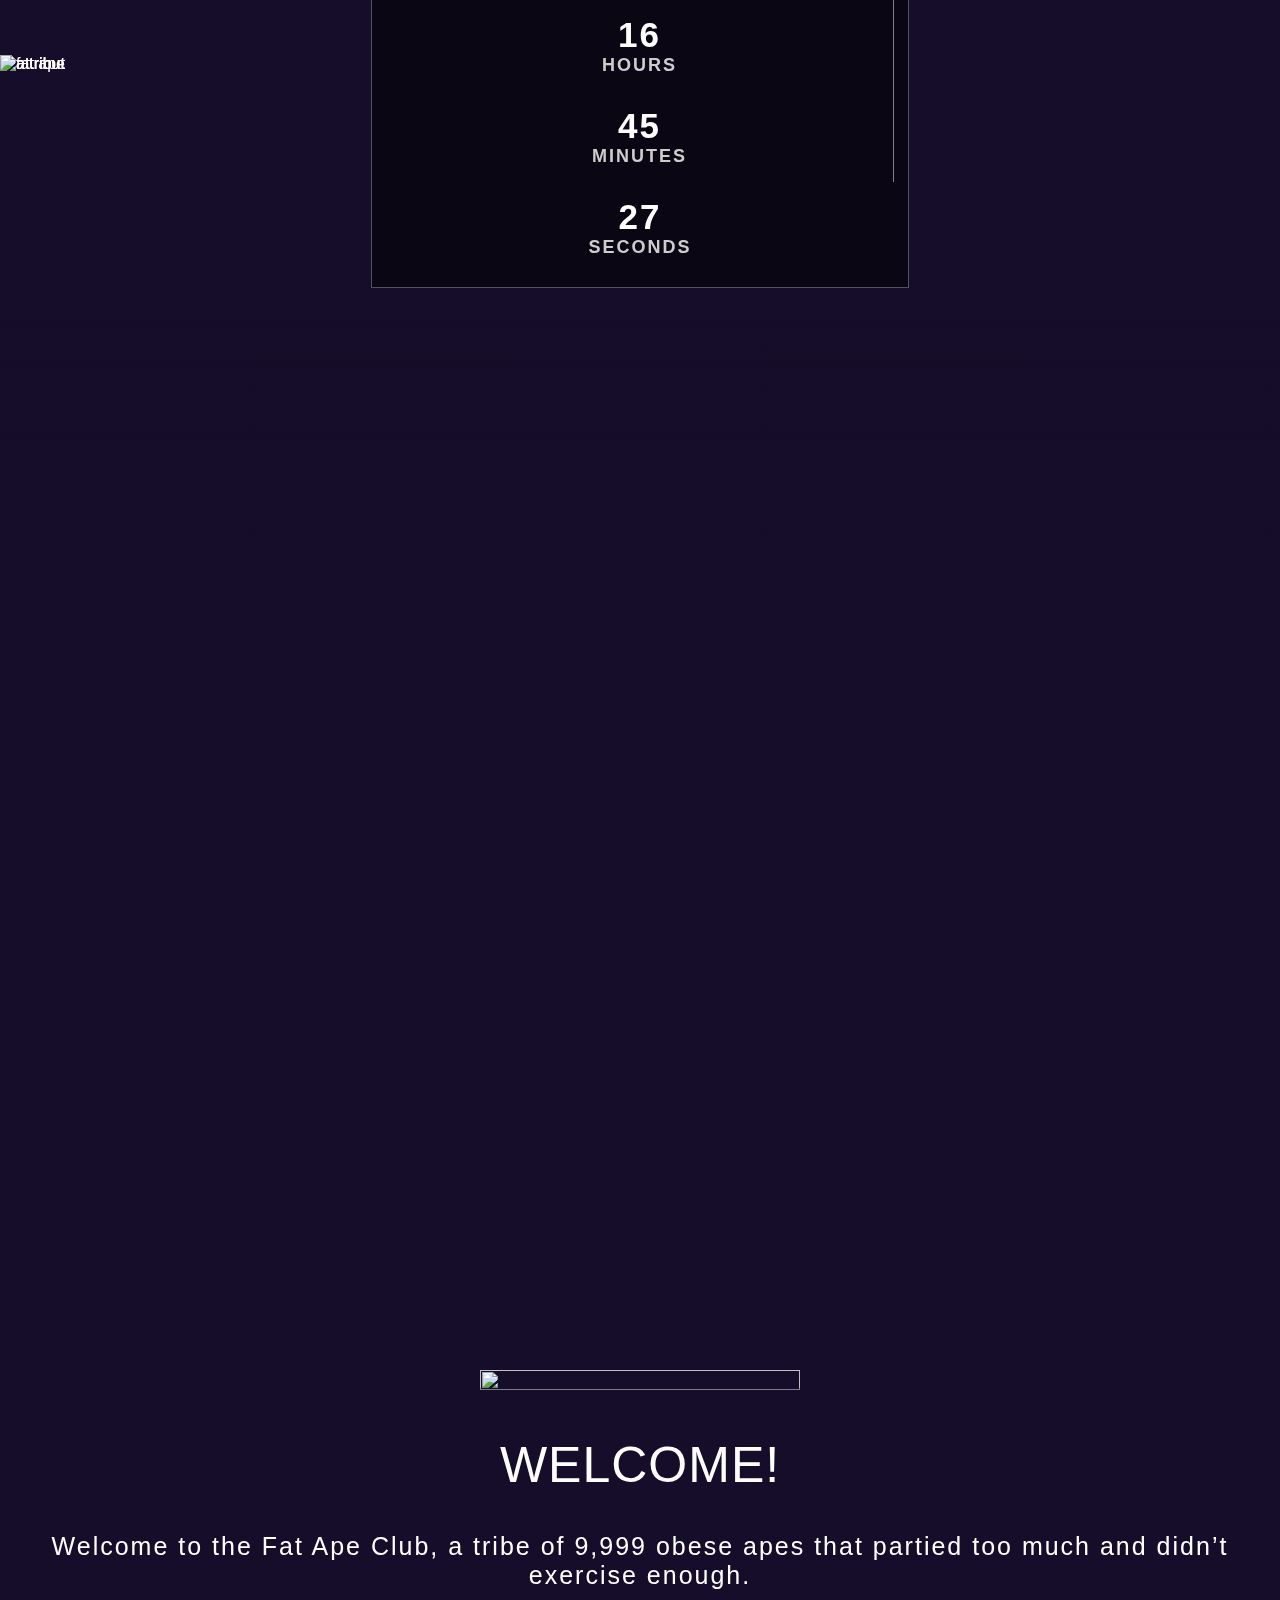
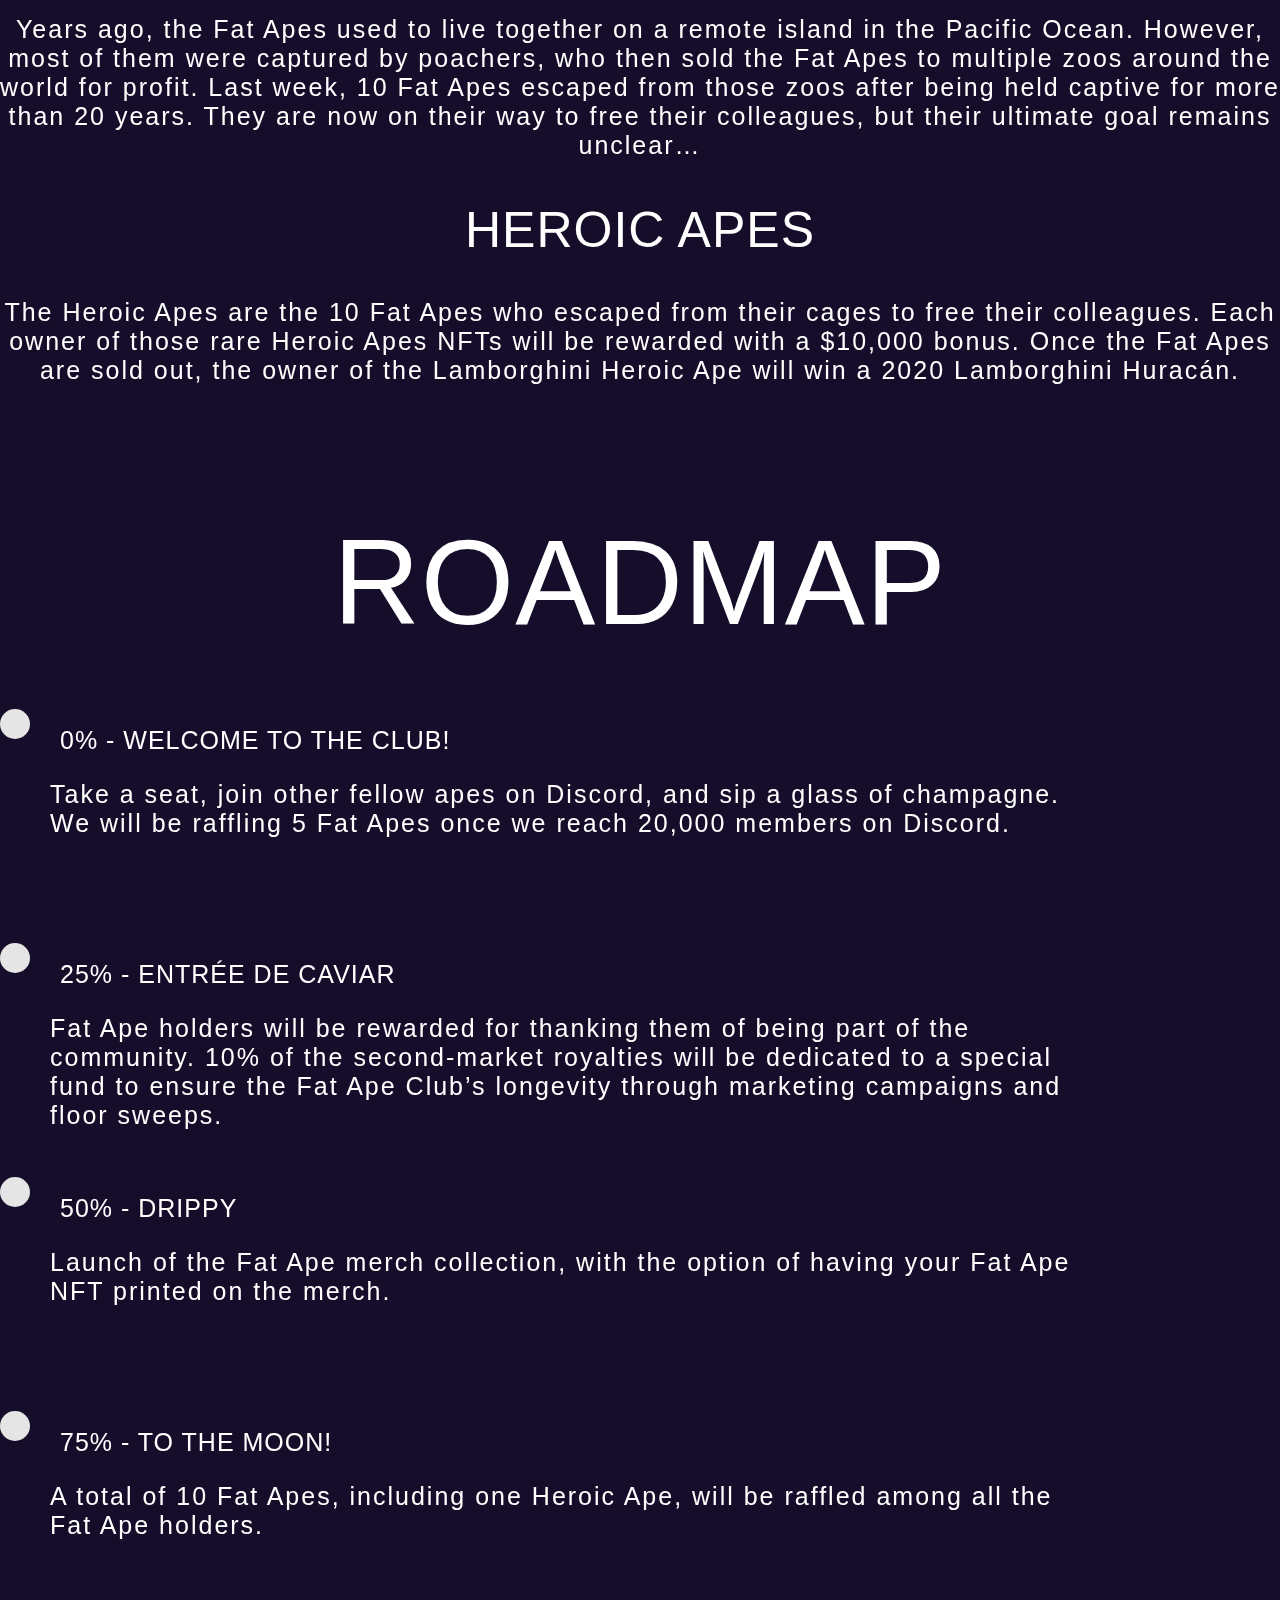
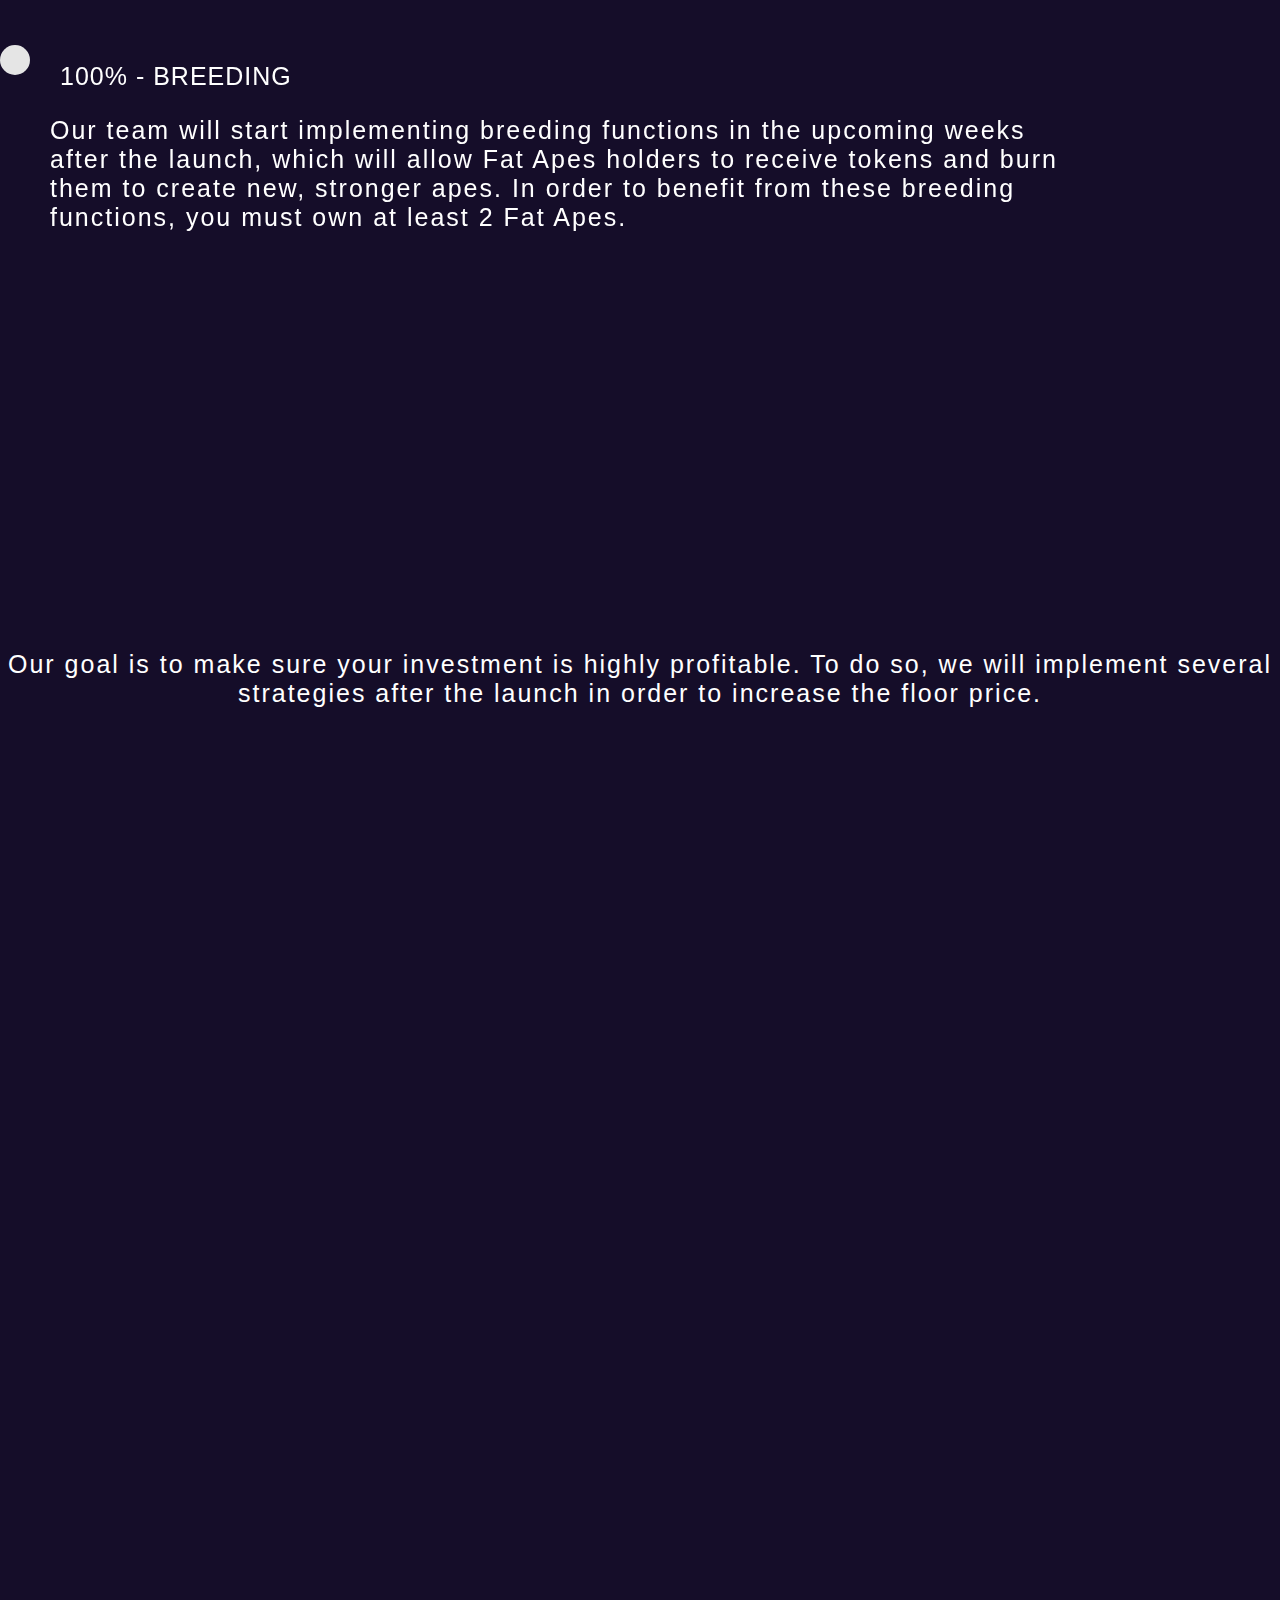
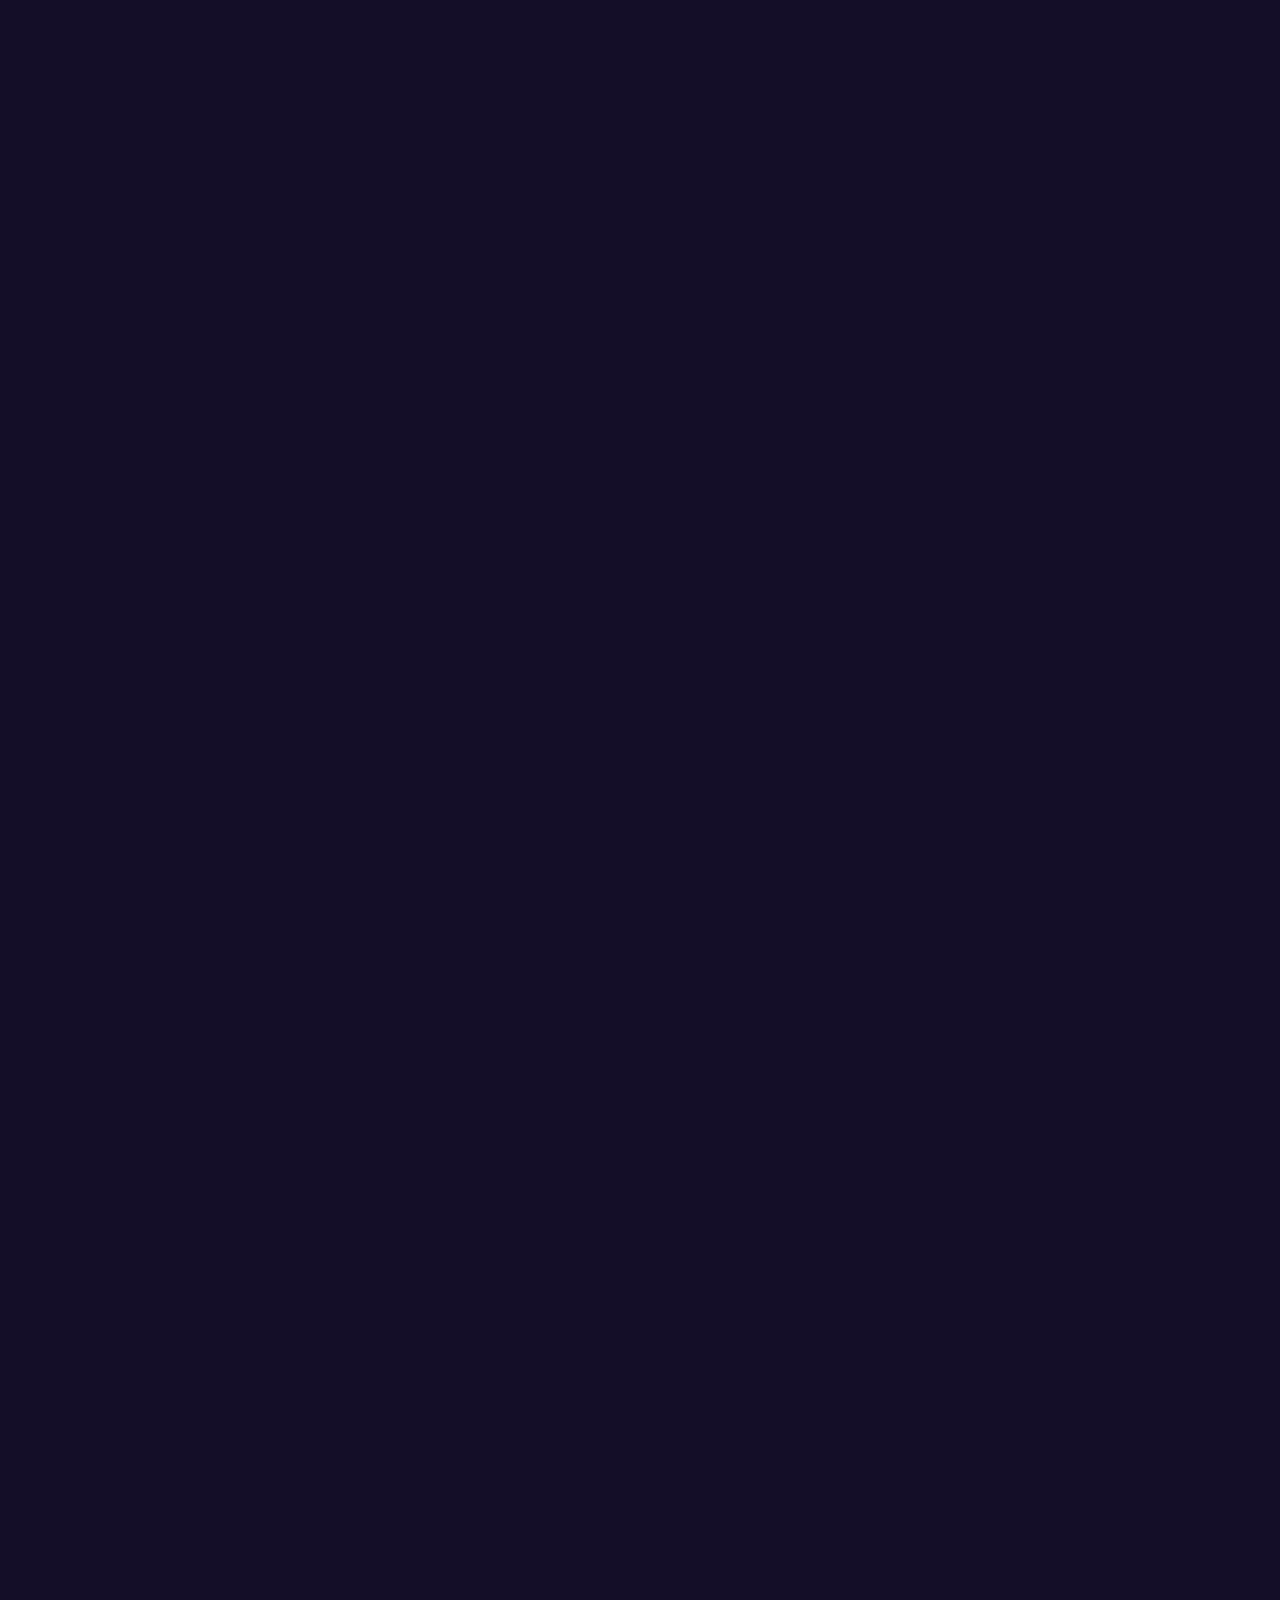
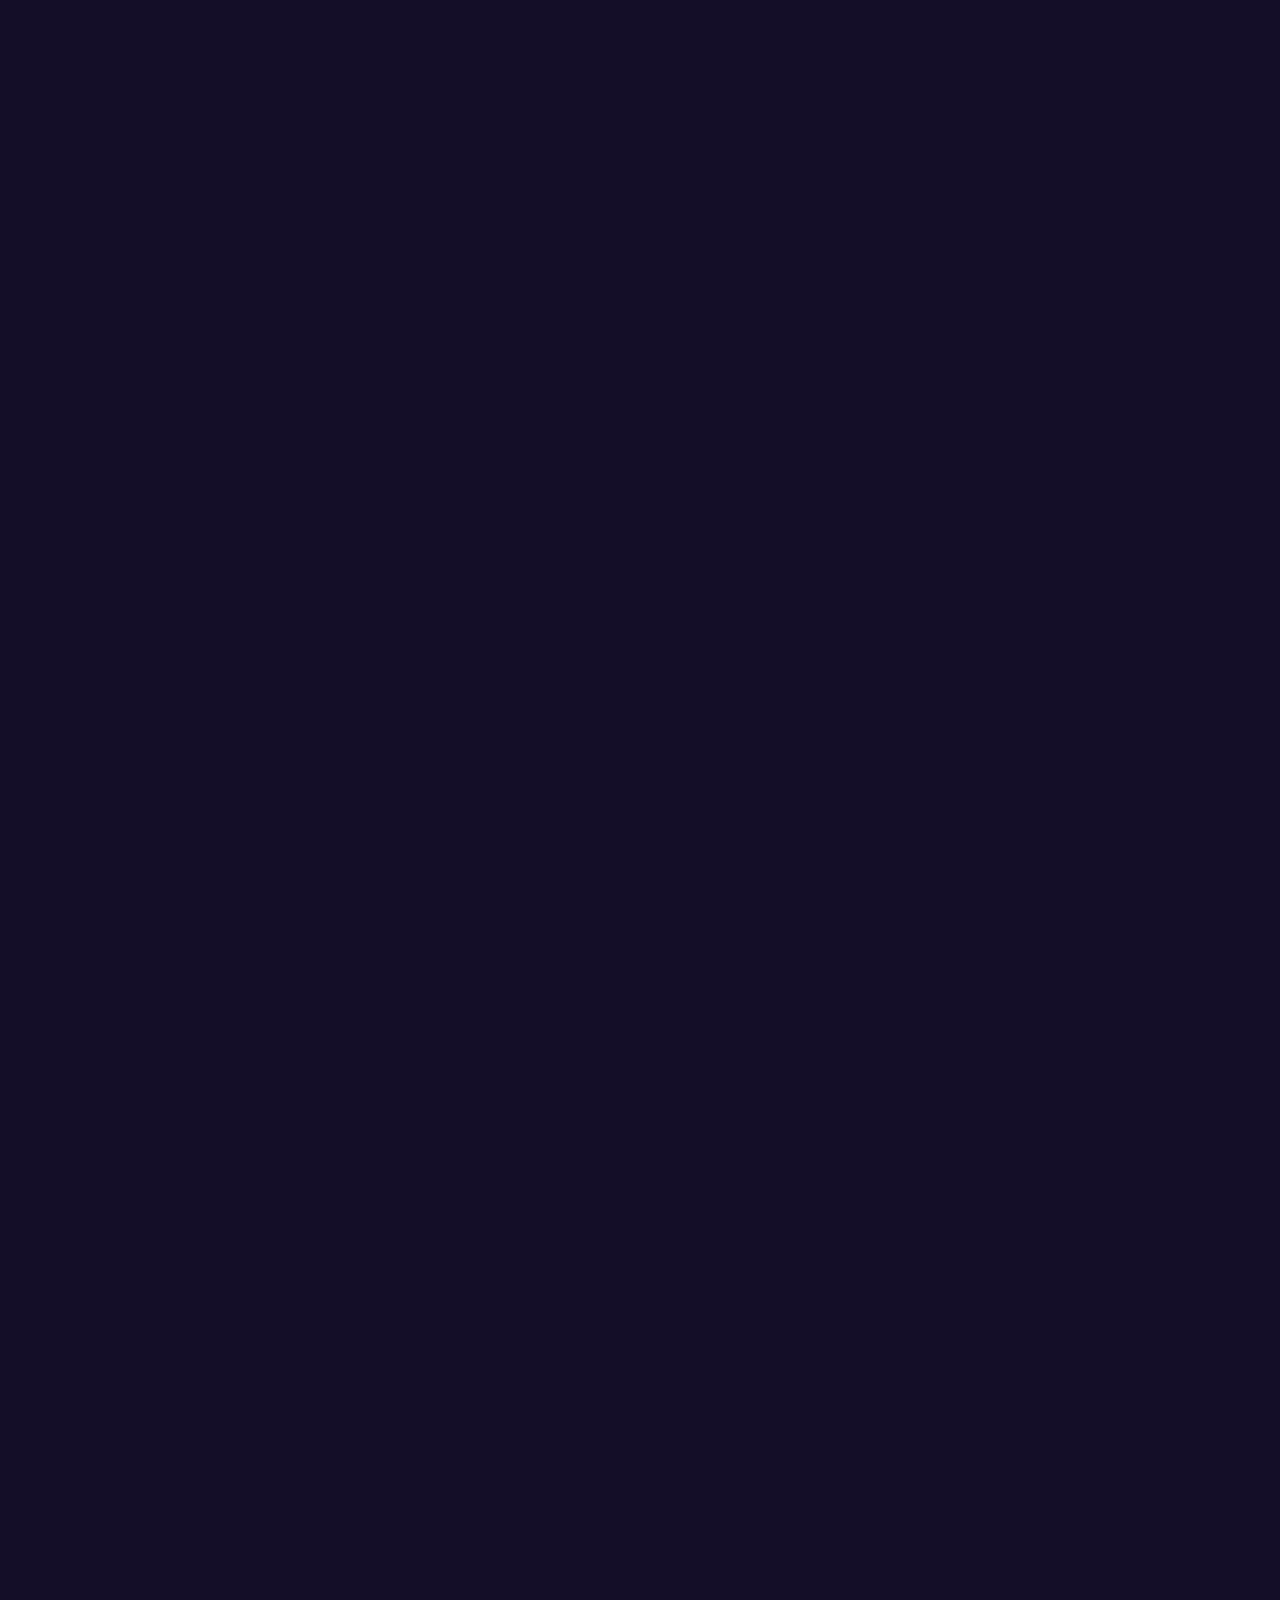
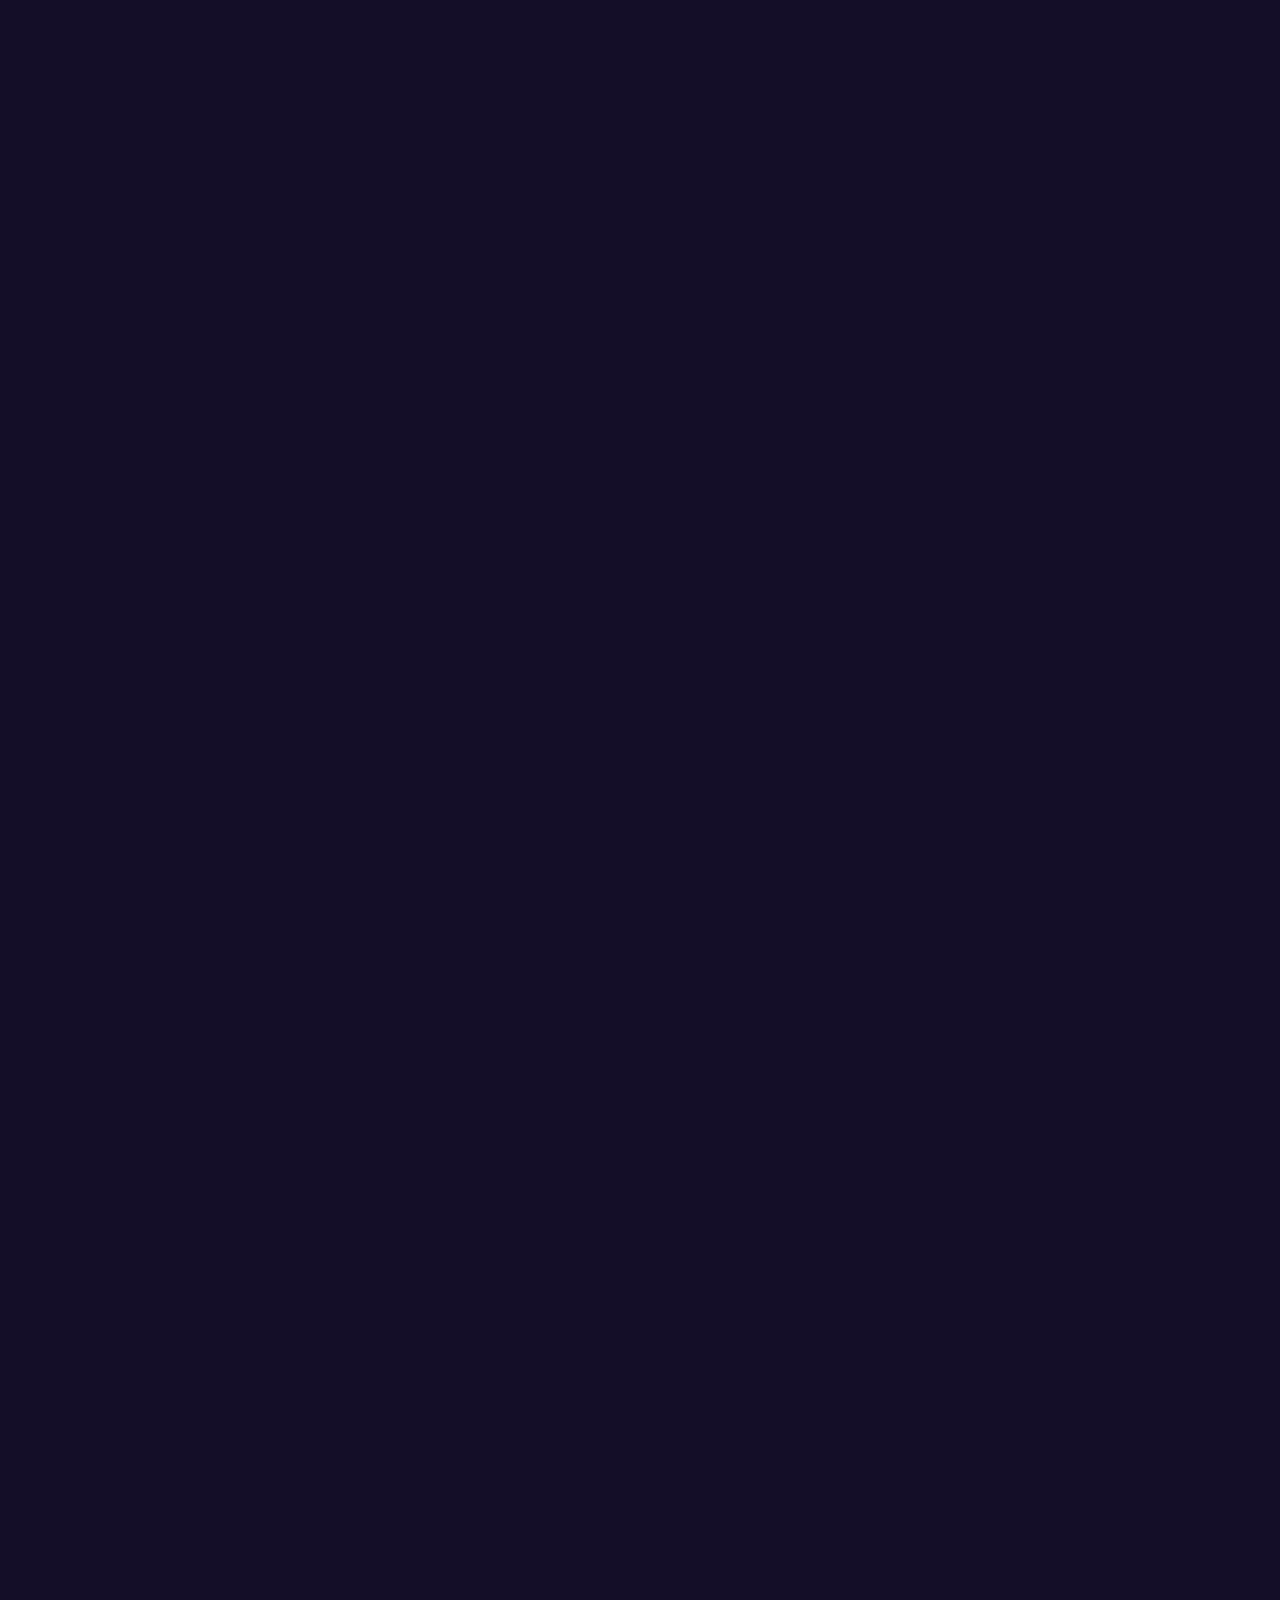
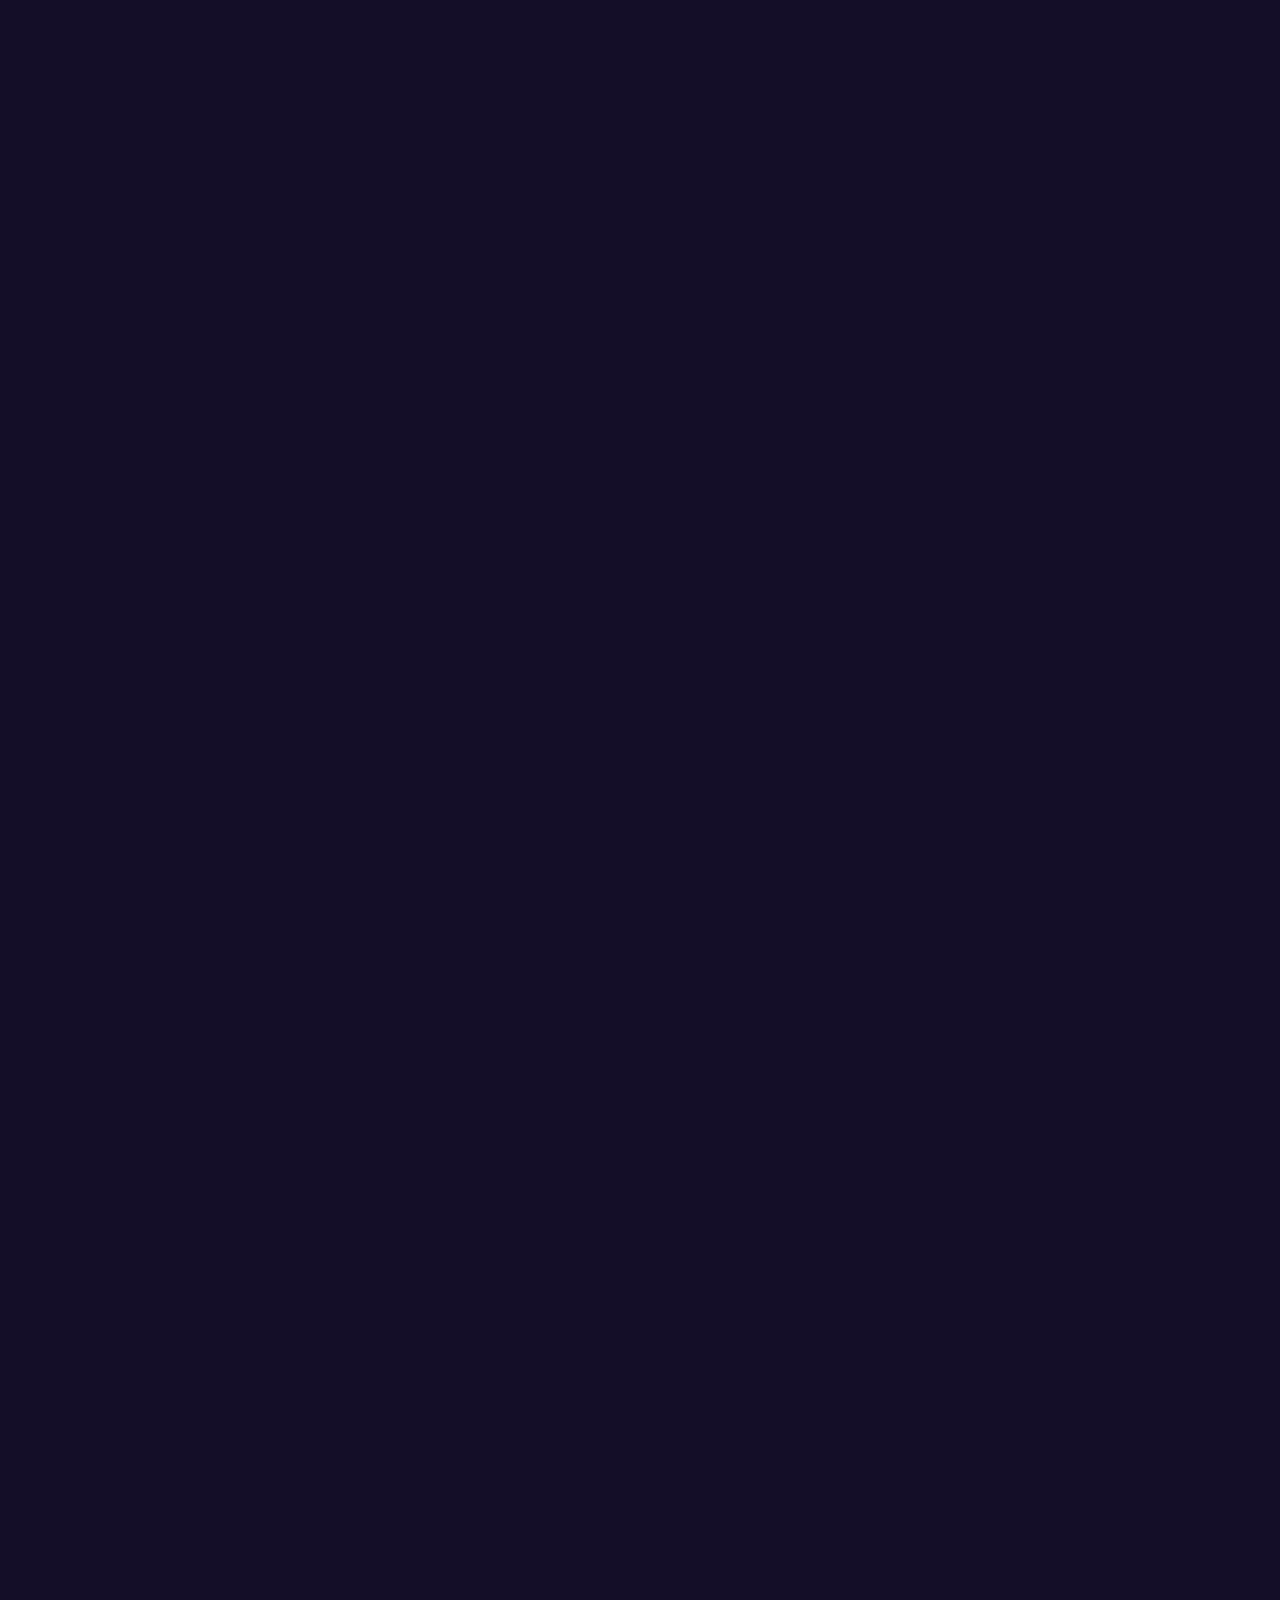
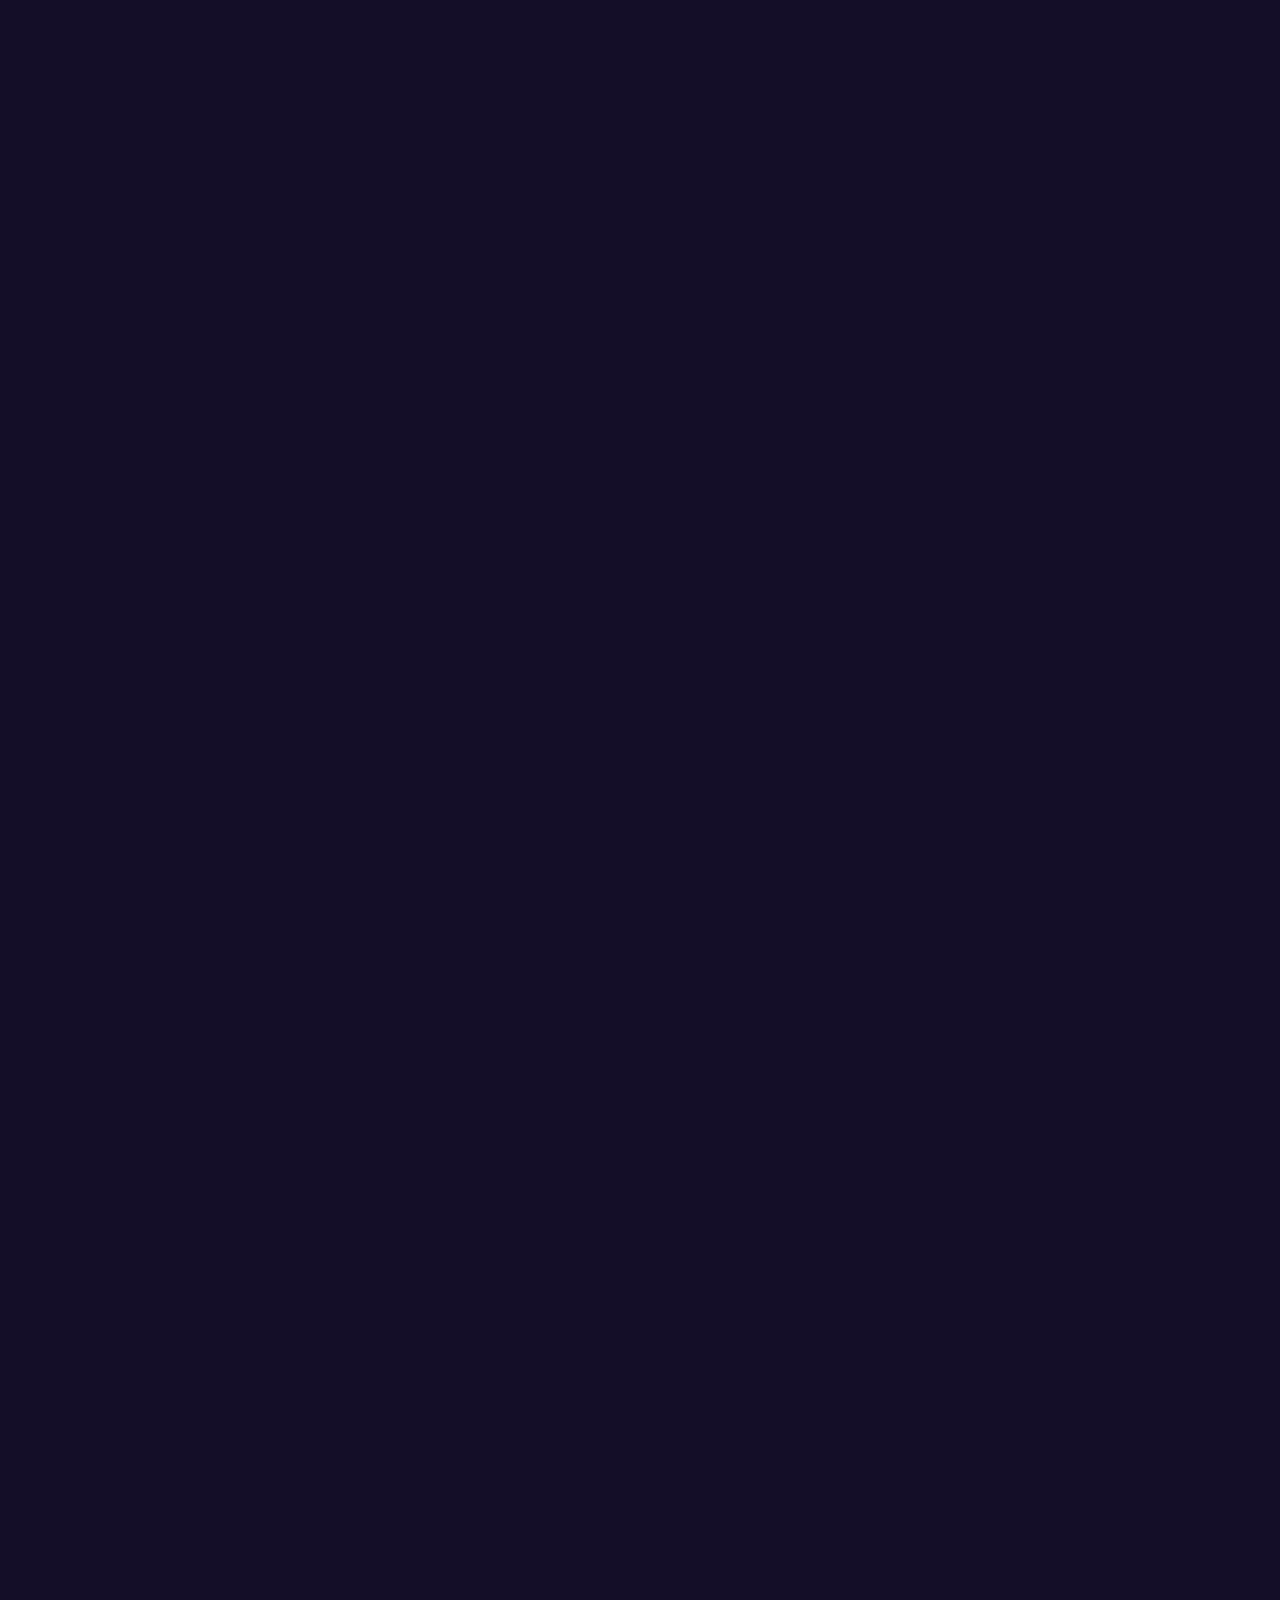
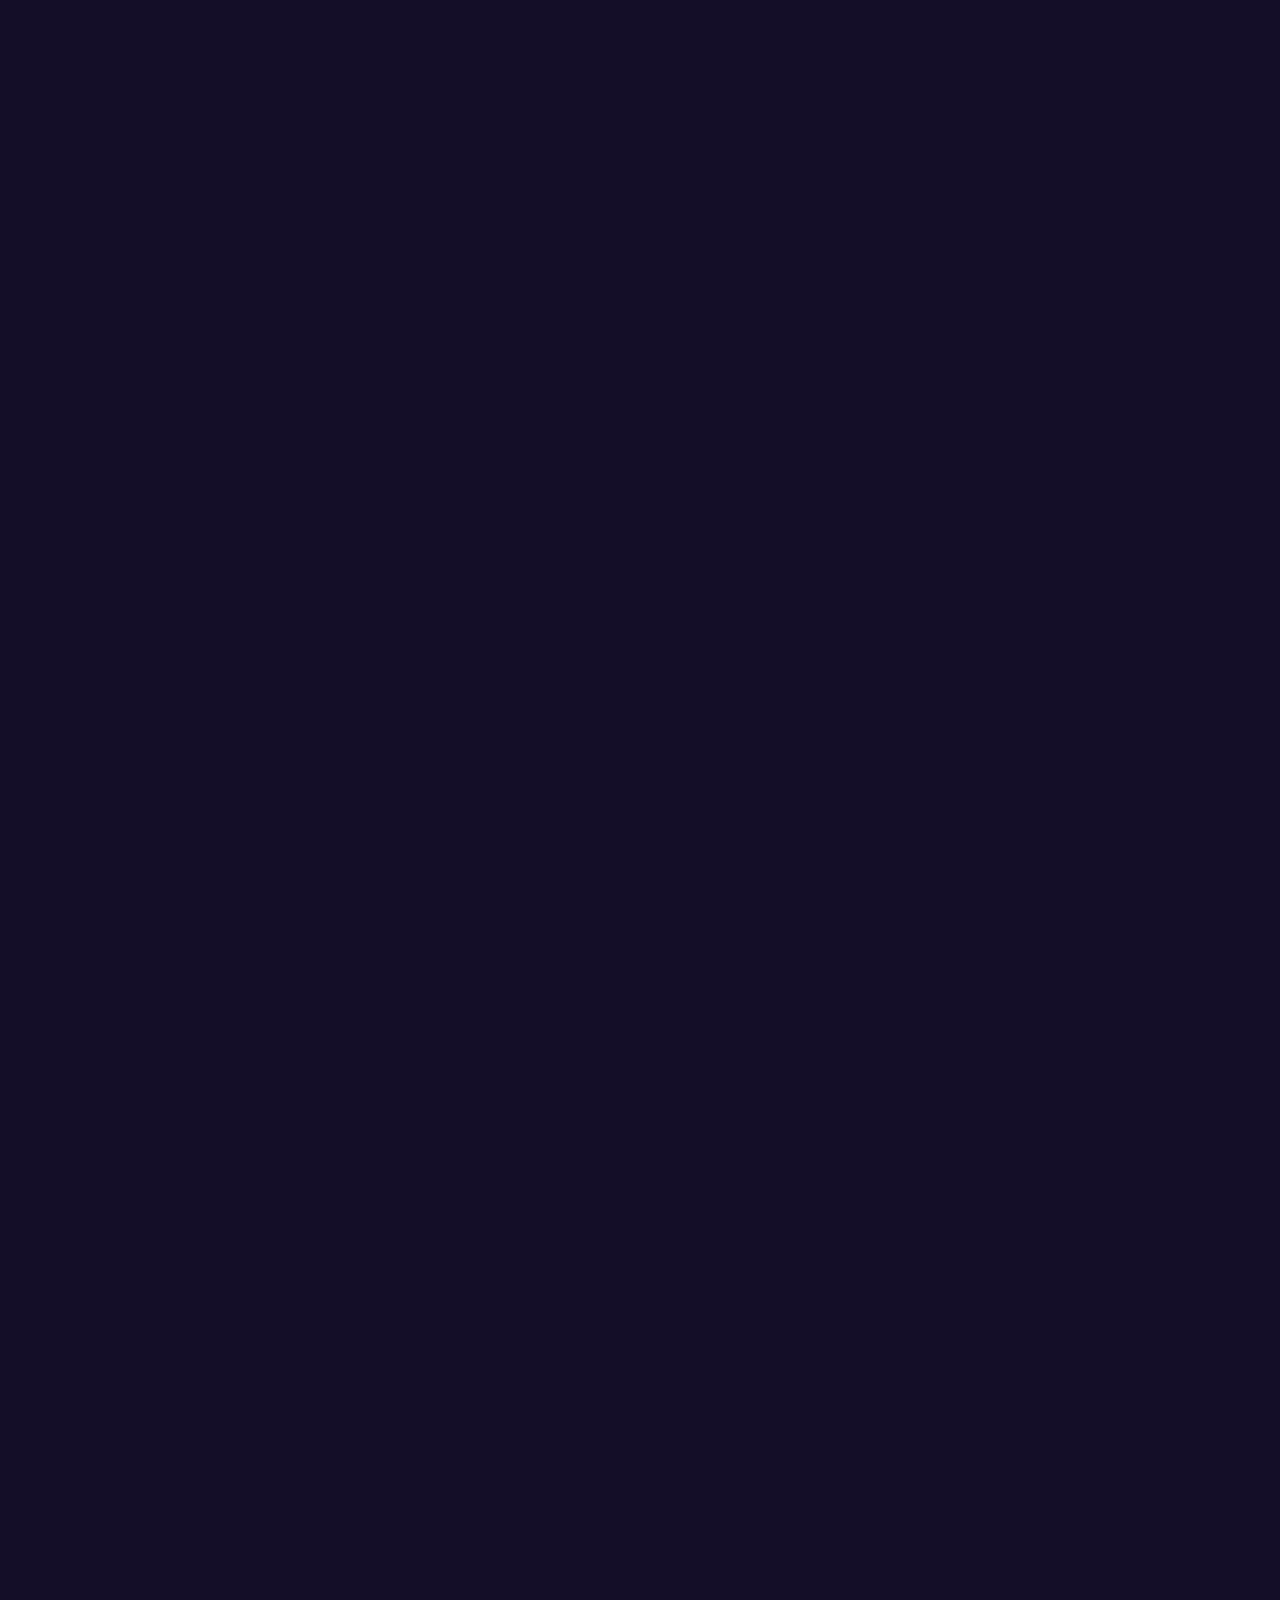
==== commit 59a78d5e: "Update index.html" ====
--- a/index.html
+++ b/index.html
@@ -1,2 +1,78 @@
 <!DOCTYPE html>
-<html lang="en"><head><meta charset="utf-8"><link rel="icon" href="favicons/6613--logo.png"><meta name="viewport" content="width=device-width,initial-scale=1"><meta name="theme-color" content="#000000"><meta name="description" content="Welcome to the Fat Ape Club, a tribe of 9,999 obese apes that partied too much and didn&rsquo;t exercise enough."><link rel="apple-touch-icon" href="favicons/8046--logo.png"><link rel="manifest" href="/manifest.json"><title>Fat Ape Club</title><script async src="https://www.googletagmanager.com/gtag/js?id=G-CZ071PNDL4"></script><script>function gtag(){dataLayer.push(arguments)}window.dataLayer=window.dataLayer||[],gtag("js",new Date),gtag("config","G-CZ071PNDL4")</script><script>!function(e,t,a,n,g){e[n]=e[n]||[],e[n].push({"gtm.start":(new Date).getTime(),event:"gtm.js"});var m=t.getElementsByTagName(a)[0],r=t.createElement(a);r.async=!0,r.src="https://www.googletagmanager.com/gtm.js?id=GTM-NV8KL9D",m.parentNode.insertBefore(r,m)}(window,document,"script","dataLayer")</script><link href="css/css-2.ec02d681.chunk.css" rel="stylesheet"><link href="css/css-main.7f9c9893.chunk.css" rel="stylesheet"></head><body><noscript><iframe src="https://www.googletagmanager.com/ns.html?id=GTM-NV8KL9D" height="0" width="0" style="display:none;visibility:hidden"></iframe></noscript><div id="root"></div><script src="js/2.0.8-ScrollMagic.min.js" integrity="sha512-8E3KZoPoZCD+1dgfqhPbejQBnQfBXe8FuwL4z/c8sTrgeDMFEnoyTlH3obB4/fV+6Sg0a0XF+L/6xS4Xx1fUEg==" crossorigin="anonymous" referrerpolicy="no-referrer"></script><script src="js/plugins-debug.addIndicators.min.js" integrity="sha512-RvUydNGlqYJapy0t4AH8hDv/It+zKsv4wOQGb+iOnEfa6NnF2fzjXgRy+FDjSpMfC3sjokNUzsfYZaZ8QAwIxg==" crossorigin="anonymous" referrerpolicy="no-referrer"></script><script src="js/plugins-animation.gsap.min.js" integrity="sha512-5/OHwmQzDSBS0Ous4/hlYoWLHd06/d2r7LdKZQVBXOA6PvOqWVXtdboiLTU7lQTGyVoKVTNkwi0ol4gHGlw5ww==" crossorigin="anonymous" referrerpolicy="no-referrer"></script><script src="js/2.1.2-TimelineLite.min.js" integrity="sha512-tSIDeirKC6suYILHqqPuZH3s0MvD4a5vCHXhBIcdmq4gQXZ2IB3fEYA5x2f3D2p/CbSqzKEvuTEVbS5VZ2u+ew==" crossorigin="anonymous" referrerpolicy="no-referrer"></script><script src="js/plugins-CSSPlugin.min.js"></script><script src="js/plugins-BezierPlugin.min.js"></script><script src="js/1.17.0-TweenMax.min.js"></script><script>!function(e){function t(t){for(var n,i,a=t[0],l=t[1],c=t[2],p=0,s=[];p<a.length;p++)i=a[p],Object.prototype.hasOwnProperty.call(o,i)&&o[i]&&s.push(o[i][0]),o[i]=0;for(n in l)Object.prototype.hasOwnProperty.call(l,n)&&(e[n]=l[n]);for(f&&f(t);s.length;)s.shift()();return u.push.apply(u,c||[]),r()}function r(){for(var e,t=0;t<u.length;t++){for(var r=u[t],n=!0,a=1;a<r.length;a++){var l=r[a];0!==o[l]&&(n=!1)}n&&(u.splice(t--,1),e=i(i.s=r[0]))}return e}var n={},o={1:0},u=[];function i(t){if(n[t])return n[t].exports;var r=n[t]={i:t,l:!1,exports:{}};return e[t].call(r.exports,r,r.exports,i),r.l=!0,r.exports}i.m=e,i.c=n,i.d=function(e,t,r){i.o(e,t)||Object.defineProperty(e,t,{enumerable:!0,get:r})},i.r=function(e){"undefined"!=typeof Symbol&&Symbol.toStringTag&&Object.defineProperty(e,Symbol.toStringTag,{value:"Module"}),Object.defineProperty(e,"__esModule",{value:!0})},i.t=function(e,t){if(1&t&&(e=i(e)),8&t)return e;if(4&t&&"object"==typeof e&&e&&e.__esModule)return e;var r=Object.create(null);if(i.r(r),Object.defineProperty(r,"default",{enumerable:!0,value:e}),2&t&&"string"!=typeof e)for(var n in e)i.d(r,n,function(t){return e[t]}.bind(null,n));return r},i.n=function(e){var t=e&&e.__esModule?function(){return e.default}:function(){return e};return i.d(t,"a",t),t},i.o=function(e,t){return Object.prototype.hasOwnProperty.call(e,t)},i.p="/";var a=this["webpackJsonpcandy-machine-mint"]=this["webpackJsonpcandy-machine-mint"]||[],l=a.push.bind(a);a.push=t,a=a.slice();for(var c=0;c<a.length;c++)t(a[c]);var f=l;r()}([])</script><script src="js/js-2.cb56fd5f.chunk.js"></script><script src="js/js-main.cdd169c1.chunk.js"></script></body></html>
+<html lang="en">
+  <head>
+    <meta charset="utf-8" />
+    <link rel="icon" href="favicons/6613--logo.png" />
+    <meta name="viewport" content="width=device-width,initial-scale=1" />
+    <meta name="theme-color" content="#000000" />
+    <meta
+      name="description"
+      content="Welcome to Dead Protest Society, a mob of 8,888 protesters that have been inspired by protests around the world."
+    />
+    <link rel="apple-touch-icon" href="favicons/8046--logo.png" />
+    <link rel="manifest" href="/manifest.json" />
+    <title>Dead Protest Society</title>
+    <script
+      async
+      src="https://www.googletagmanager.com/gtag/js?id=G-CZ071PNDL4"
+    ></script>
+    <script>
+      function gtag() {
+        dataLayer.push(arguments);
+      }
+      (window.dataLayer = window.dataLayer || []),
+        gtag("js", new Date()),
+        gtag("config", "G-CZ071PNDL4");
+    </script>
+    <script>
+      !(function (e, t, a, n, g) {
+        (e[n] = e[n] || []),
+          e[n].push({ "gtm.start": new Date().getTime(), event: "gtm.js" });
+        var m = t.getElementsByTagName(a)[0],
+          r = t.createElement(a);
+        (r.async = !0),
+          (r.src = "https://www.googletagmanager.com/gtm.js?id=GTM-NV8KL9D"),
+          m.parentNode.insertBefore(r, m);
+      })(window, document, "script", "dataLayer");
+    </script>
+    <link href="css/css-2.ec02d681.chunk.css" rel="stylesheet" />
+    <link href="css/css-main.7f9c9893.chunk.css" rel="stylesheet" />
+  </head>
+  <body>
+    <noscript
+      ><iframe
+        src="https://www.googletagmanager.com/ns.html?id=GTM-NV8KL9D"
+        height="0"
+        width="0"
+        style="display: none; visibility: hidden"
+      ></iframe
+    ></noscript>
+    <div id="root"><div class="MuiContainer-root MuiContainer-maxWidthLg container loader css-1qsxih2" style="height: 0px; transform: matrix(1, 0, 0, 1, 0, -100);"><div data-aos="fade-in" class="aos-init aos-animate"><div><img src="/static/media/logo.bce34d89.png" class="logo" alt="logo"></div><div><a class="logo-text-loader"><span class="logo-letter" style="opacity: 0; transform: matrix(1, 0, 0, 1, 0, -40);">F</span><span class="logo-letter" style="opacity: 0; transform: matrix(1, 0, 0, 1, 0, -40);">A</span><span class="logo-letter" style="margin-right: 10px; opacity: 0; transform: matrix(1, 0, 0, 1, 0, -40);">T</span><span class="logo-letter" style="opacity: 0; transform: matrix(1, 0, 0, 1, 0, -40);">A</span><span class="logo-letter" style="opacity: 0; transform: matrix(1, 0, 0, 1, 0, -40);">P</span><span class="logo-letter" style="margin-right: 10px; opacity: 0; transform: matrix(1, 0, 0, 1, 0, -40);">E</span><span class="logo-letter" style="opacity: 0; transform: matrix(1, 0, 0, 1, 0, -40);">C</span><span class="logo-letter" style="opacity: 0; transform: matrix(1, 0, 0, 1, 0, -40);">L</span><span class="logo-letter" style="opacity: 0; transform: matrix(1, 0, 0, 1, 0, -40);">U</span><span class="logo-letter" style="opacity: 0; transform: matrix(1, 0, 0, 1, 0, -40);">B</span></a></div></div></div><div class="navbar"><div class="MuiBox-root css-i9gxme"><header class="MuiPaper-root MuiPaper-elevation MuiPaper-elevation4 MuiAppBar-root MuiAppBar-colorPrimary MuiAppBar-positionStatic css-1x7skt0" style="background: transparent;"><div class="MuiToolbar-root MuiToolbar-gutters MuiToolbar-regular css-191lty2"><div class="MuiTypography-root MuiTypography-h6 css-1a3lqbo"><button class="MuiButtonBase-root MuiIconButton-root MuiIconButton-colorInherit MuiIconButton-edgeStart MuiIconButton-sizeMedium css-pio6kb" tabindex="0" type="button" aria-label="menu"><img src="/static/media/logo.bce34d89.png" class="logo" alt="logo"><a class="logo-text">Fat Ape Club</a><span class="MuiTouchRipple-root css-w0pj6f"></span></button></div><div class="minter-navbar" style="margin-right: 50px;"><div class="connect-button discord-btn">Join Discord</div></div><button class="MuiButtonBase-root MuiIconButton-root MuiIconButton-colorInherit MuiIconButton-edgeStart MuiIconButton-sizeMedium css-1a1y772" tabindex="0" type="button" aria-label="menu" style="margin-left: 0px;"><div class="hamburger-react" role="button" tabindex="0" style="cursor: pointer; height: 48px; position: relative; transition: all 0.4s cubic-bezier(0, 0, 0, 1) 0s; user-select: none; width: 48px; outline: none; transform: none;"><div style="background: currentcolor; height: 3px; left: 8px; position: absolute; width: 32px; top: 13px; transition: all 0.4s cubic-bezier(0, 0, 0, 1) 0s; transform: none;"></div><div style="background: currentcolor; height: 3px; left: 8px; position: absolute; width: 32px; top: 23px; transition: all 0.4s cubic-bezier(0, 0, 0, 1) 0s; opacity: 1;"></div><div style="background: currentcolor; height: 3px; left: 8px; position: absolute; width: 32px; top: 33px; transition: all 0.4s cubic-bezier(0, 0, 0, 1) 0s; transform: none;"></div></div><span class="MuiTouchRipple-root css-w0pj6f"></span></button></div></header></div></div><main style="overflow-x: hidden;"><div style="background-image: url(&quot;/static/media/welcome-bg.f133d8a1.png&quot;);"><div data-scrollmagic-pin-spacer="" class="scrollmagic-pin-spacer" style="inset: auto; margin: 0px auto; display: flex; position: relative; box-sizing: content-box; width: 100%; min-height: 764px; height: auto; padding-top: 1250px; padding-bottom: 0px;"><div class="MuiContainer-root MuiContainer-maxWidthLg css-1qsxih2 aos-init aos-animate" id="hero" data-aos="fade-in" style="height: 100vh; background-image: linear-gradient(rgba(131, 58, 180, 0) 0%, rgba(253, 29, 29, 0) 70%, rgb(21, 13, 41) 100%); max-width: none; background-repeat: no-repeat; display: flex; justify-content: center; background-size: cover; background-position: center top; padding: 10% 0px; position: relative; margin: auto; inset: 0px auto auto 0px; box-sizing: border-box; width: 100%;"><div><img src="/static/media/Cinema Shades.d2e4d2ed.png" alt="attribut" class="heroAttr" style="z-index: 4; transform: matrix(1, 0, 0, 1, 0, 0);"><img src="/static/media/Afro With Comb.ab5c5d0b.png" alt="attribut" class="heroAttr2" style="z-index: 3; transform: matrix(1, 0, 0, 1, 0, 0);"><img src="/static/media/Rainbow Vomit.d4c11760.png" alt="attribut" class="heroAttr3" style="z-index: 3;"><img src="/static/media/apeDefault.16ad0cf9.png" alt="fat ape" class="heroApe"></div><div class="MuiBox-root css-0" style="margin: 2em 0px;"><div class="countdown-container"><h3 style="font-size: 30px;">Public Sale on November 1st</h3><div class="MuiGrid-root MuiGrid-container MuiGrid-spacing-xs-undefined coutdown-grid css-1d3bbye" style="background-color: rgba(0, 0, 0, 0.5); border: 1px solid rgba(255, 255, 255, 0.3); padding: 0.875rem;"><div class="MuiGrid-root MuiGrid-item MuiGrid-grid-xs-3 countdown-item countdown-border-right css-jn4ruz"><p class="countdown-value">4</p><p class="countdown-text">DAYS</p></div><div class="MuiGrid-root MuiGrid-item MuiGrid-grid-xs-3 countdown-item countdown-border-right css-jn4ruz"><p class="countdown-value">16</p><p class="countdown-text">HOURS</p></div><div class="MuiGrid-root MuiGrid-item MuiGrid-grid-xs-3 countdown-item countdown-border-right css-jn4ruz"><p class="countdown-value">45</p><p class="countdown-text">MINUTES</p></div><div class="MuiGrid-root MuiGrid-item MuiGrid-grid-xs-3 countdown-item css-jn4ruz"><p class="countdown-value">27</p><p class="countdown-text">SECONDS</p></div></div></div></div></div></div></div><div class="MuiContainer-root MuiContainer-maxWidthLg container css-1qsxih2" id="gallery" style="transform: translateY(-25%) rotate(-7deg); margin-bottom: 0px;"><div class="box MuiBox-root css-0"><div class="gallery-translate"><div class="gallery-container" id="gallery-row1" style="transform: matrix(1, 0, 0, 1, 1152, 0);"><img class="gallery-img" src="/static/media/fatApe.fc611476.jpg"><img class="gallery-img" src="/static/media/fatApe2.2d5a6542.jpg"><img class="gallery-img" src="/static/media/fatApe3.5b6373cd.jpg"><img class="gallery-img" src="/static/media/fatApe4.8bd47a4d.jpg"><img class="gallery-img" src="/static/media/fatApe5.2545e282.jpg"><img class="gallery-img" src="/static/media/fatApe6.fedd2448.jpg"><img class="gallery-img" src="/static/media/fatApe7.a3dd8a1f.jpg"><img class="gallery-img" src="/static/media/fatApe8.60873d22.jpg"><img class="gallery-img" src="/static/media/fatApe9.8f663f3e.jpg"></div></div><div><div class="gallery-container" id="gallery-row2" style="transform: matrix(1, 0, 0, 1, -1152, 0);"><img class="gallery-img" src="/static/media/fatApe10.b14b2920.jpg"><img class="gallery-img" src="/static/media/fatApe11.71f3659b.jpg"><img class="gallery-img" src="/static/media/fatApe12.b5c6b382.jpg"><img class="gallery-img" src="/static/media/fatApe13.e33ee1c8.jpg"><img class="gallery-img" src="/static/media/fatApe14.ed817bf7.jpg"><img class="gallery-img" src="/static/media/fatApe15.5c79f39b.jpg"><img class="gallery-img" src="/static/media/fatApe16.dbc571ec.jpg"><img class="gallery-img" src="/static/media/fatApe17.6984f0d8.jpg"><img class="gallery-img" src="/static/media/fatApe18.3cae4b26.jpg"></div></div></div></div><div class="MuiContainer-root MuiContainer-maxWidthLg container css-1qsxih2" id="about" style="margin-top: 0px;"><div><div class="welcome-box MuiBox-root css-0 aos-init aos-animate" data-aos="fade-up"><div class="welcome-img-container"><img src="/static/media/apeDefault.16ad0cf9.png" class="welcome-img"></div><div class="welcome-content"><h2>Welcome!</h2><p>Welcome to the Fat Ape Club, a tribe of 9,999 obese apes that partied too much and didn’t exercise enough.</p><p>Years ago, the Fat Apes used to live together on a remote island in the Pacific Ocean. However, most of them were captured by poachers, who then sold the Fat Apes to multiple zoos around the world for profit. Last week, 10 Fat Apes escaped from those zoos after being held captive for more than 20 years. They are now on their way to free their colleagues, but their ultimate goal remains unclear…</p><h2>Heroic Apes</h2><p>The Heroic Apes are the 10 Fat Apes who escaped from their cages to free their colleagues. Each owner of those rare Heroic Apes NFTs will be rewarded with a <b>$10,000</b> bonus. Once the Fat Apes are sold out, the owner of the Lamborghini Heroic Ape will win a <b>2020 Lamborghini Huracán</b>.</p></div></div></div></div><div><div class="MuiContainer-root MuiContainer-maxWidthLg container css-1qsxih2 aos-init aos-animate" data-aos="fade-in" id="roadmap" style="padding-bottom: 10%;"><h1>Roadmap</h1><div class="wrapper"><div id="timeline1" class="timeline aos-init" data-aos="fade-up" style="height: 20px;"></div><div class="circleWrapper"><div id="circle1" class="circle"></div><div class="message"><h3>0% - Welcome to the Club! </h3><p>Take a seat, join other fellow apes on Discord, and sip a glass of champagne. We will be raffling 5 Fat Apes once we reach 20,000 members on Discord.</p></div></div><div id="timeline2" class="timeline aos-init" data-aos="fade-up"></div><div class="circleWrapper"><div id="circle2" class="circle"></div><div class="message"><h3>25% - Entrée de Caviar</h3><p>Fat Ape holders will be rewarded for thanking them of being part of the community. 10% of the second-market royalties will be dedicated to a special fund to ensure the Fat Ape Club’s longevity through marketing campaigns and floor sweeps.</p></div></div><div id="timeline3" class="timeline aos-init" data-aos="fade-up"></div><div class="circleWrapper"><div id="circle3" class="circle"></div><div class="message"><h3>50% - Drippy</h3><p>Launch of the Fat Ape merch collection, with the option of having your Fat Ape NFT printed on the merch.</p></div></div></div><div id="timeline4" class="timeline aos-init" data-aos="fade-up"></div><div class="circleWrapper"><div id="circle4" class="circle"></div><div class="message"><h3>75% - To the Moon!</h3><p>A total of 10 Fat Apes, including one Heroic Ape, will be raffled among all the Fat Ape holders.</p></div></div><div id="timeline5" class="timeline aos-init" data-aos="fade-up"></div><div class="circleWrapper"><div id="circle5" class="circle"></div><div class="message"><h3>100% - Breeding</h3><p>Our team will start implementing breeding functions in the upcoming weeks after the launch, which will allow Fat Apes holders to receive tokens and burn them to create new, stronger apes. In order to benefit from these breeding functions, you must own at least 2 Fat Apes.</p></div></div></div></div><div class="MuiContainer-root MuiContainer-maxWidthLg container css-1qsxih2"><div class="title-container"><h1 data-aos="fade-in" class="aos-init">DEVELOPMENT ROADMAP</h1><p style="text-align: center;">Our goal is to make sure your investment is highly profitable. To do so, we will implement several strategies after the launch in order to increase the floor price.</p></div><div class="MuiTableContainer-root css-kge0eu" style="overflow: hidden;"><table class="MuiTable-root css-1owb465" aria-label="simple table"><tbody class="MuiTableBody-root table-body css-1xnox0e"><tr class="MuiTableRow-root table-row css-1gqug66 aos-init" data-aos="zoom-out-up"><td class="MuiTableCell-root MuiTableCell-body MuiTableCell-sizeMedium table-cell css-q34dxg" scope="row"><h3>MARKETING CAMPAIGNS</h3></td><td class="MuiTableCell-root MuiTableCell-body MuiTableCell-alignRight MuiTableCell-sizeMedium table-cell table-cell-desc css-1i36psw"><p>After investing over <b>$100,000</b> in marketing campaigns for our launch sale, we will continue injecting money in influencer marketing campaigns to keep the momentum going around the Fat Ape Club. We want to make sure your Fat Apes thrives through time, and we believe the best way to do this is by planning multiple advertising campaigns, even after the initial sale is over.</p></td></tr><tr class="MuiTableRow-root table-row css-1gqug66 aos-init" data-aos="zoom-out-up"><td class="MuiTableCell-root MuiTableCell-body MuiTableCell-sizeMedium table-cell css-q34dxg" scope="row"><h3>WORLDWIDE EVENT</h3></td><td class="MuiTableCell-root MuiTableCell-body MuiTableCell-alignRight MuiTableCell-sizeMedium table-cell table-cell-desc css-1i36psw"><p>Once the mint is complete, all Fat Ape holders will be invited to an <b>exclusive party</b> located in a prime travel destination. Of course, this party will be complementary for holders.</p></td></tr><tr class="MuiTableRow-root table-row css-1gqug66 aos-init" data-aos="zoom-out-up"><td class="MuiTableCell-root MuiTableCell-body MuiTableCell-sizeMedium table-cell css-q34dxg" scope="row"><h3>DIAMOND HANDS</h3></td><td class="MuiTableCell-root MuiTableCell-body MuiTableCell-alignRight MuiTableCell-sizeMedium table-cell table-cell-desc css-1i36psw"><p>We will reward <b>Fat Ape holders</b> for helping the project grow and the community thrive.</p></td></tr><tr class="MuiTableRow-root table-row css-1gqug66 aos-init" data-aos="zoom-out-up"><td class="MuiTableCell-root MuiTableCell-body MuiTableCell-sizeMedium table-cell css-q34dxg" scope="row"><h3>BREEDING FUNCTIONS</h3></td><td class="MuiTableCell-root MuiTableCell-body MuiTableCell-alignRight MuiTableCell-sizeMedium table-cell table-cell-desc css-1i36psw"><p>Once the mint is complete, we will start developing Phase 2 of the project, in which we will introduce breeding functions for your Fat Apes.</p></td></tr><tr class="MuiTableRow-root table-row css-1gqug66 aos-init" data-aos="zoom-out-up"><td class="MuiTableCell-root MuiTableCell-body MuiTableCell-sizeMedium table-cell css-q34dxg" scope="row"><h3>COMMUNITY EMPOWERMENT</h3></td><td class="MuiTableCell-root MuiTableCell-body MuiTableCell-alignRight MuiTableCell-sizeMedium table-cell table-cell-desc css-1i36psw"><p>The opinion of the Fat Ape holders is what matters to us the most. Every week, we will hold polls in our Discord channel for verified holders to voice their opinions on important decisions regarding the future of the project.</p></td></tr></tbody></table></div></div><div class="MuiContainer-root MuiContainer-maxWidthLg container css-1qsxih2" id="faq"><h1 data-aos="fade-in" class="aos-init">FAQ'S</h1><div data-aos="fade-up" class="aos-init"><div class="MuiPaper-root MuiPaper-elevation MuiPaper-rounded MuiPaper-elevation1 MuiAccordion-root MuiAccordion-rounded MuiAccordion-gutters accordion css-67l5gl"><div class="MuiButtonBase-root MuiAccordionSummary-root MuiAccordionSummary-gutters css-1iji0d4" tabindex="0" role="button" aria-expanded="false" aria-controls="panel1a-content" id="panel1a-header"><div class="MuiAccordionSummary-content MuiAccordionSummary-contentGutters css-17o5nyn"><h3>How much is a Fat Ape NFT?</h3></div><div class="MuiAccordionSummary-expandIconWrapper css-1fx8m19"><svg class="MuiSvgIcon-root MuiSvgIcon-fontSizeMedium css-vubbuv" focusable="false" viewBox="0 0 24 24" aria-hidden="true" data-testid="ExpandMoreIcon" style="color: white;"><path d="M16.59 8.59 12 13.17 7.41 8.59 6 10l6 6 6-6z"></path></svg></div></div><div class="MuiCollapse-root MuiCollapse-vertical MuiCollapse-hidden css-a0y2e3" style="min-height: 0px;"><div class="MuiCollapse-wrapper MuiCollapse-vertical css-hboir5"><div class="MuiCollapse-wrapperInner MuiCollapse-vertical css-8atqhb"><div aria-labelledby="panel1a-header" id="panel1a-content" role="region" class="MuiAccordion-region"><div class="MuiAccordionDetails-root css-u7qq7e"><p class="accordion-details">The Public Sale starts on November 1st, 2021, at 9 PM EST. Price Starts at 0.3 ETH + gas for 6 hours. If the collection is not sold out by then, price drops to 0.25 ETH + gas after the initial 6 hours. If the collection is still not sold out after those 12 hours, the rest of the Fat Apes are sold at 0.2 ETH + gas.</p></div></div></div></div></div></div><div class="MuiPaper-root MuiPaper-elevation MuiPaper-rounded MuiPaper-elevation1 MuiAccordion-root MuiAccordion-rounded MuiAccordion-gutters accordion css-67l5gl"><div class="MuiButtonBase-root MuiAccordionSummary-root MuiAccordionSummary-gutters css-1iji0d4" tabindex="0" role="button" aria-expanded="false" aria-controls="panel2a-content" id="panel2a-header"><div class="MuiAccordionSummary-content MuiAccordionSummary-contentGutters css-17o5nyn"><h3>Where can I view my Fat Ape NFTs?</h3></div><div class="MuiAccordionSummary-expandIconWrapper css-1fx8m19"><svg class="MuiSvgIcon-root MuiSvgIcon-fontSizeMedium css-vubbuv" focusable="false" viewBox="0 0 24 24" aria-hidden="true" data-testid="ExpandMoreIcon" style="color: white;"><path d="M16.59 8.59 12 13.17 7.41 8.59 6 10l6 6 6-6z"></path></svg></div></div><div class="MuiCollapse-root MuiCollapse-vertical MuiCollapse-hidden css-a0y2e3" style="min-height: 0px;"><div class="MuiCollapse-wrapper MuiCollapse-vertical css-hboir5"><div class="MuiCollapse-wrapperInner MuiCollapse-vertical css-8atqhb"><div aria-labelledby="panel2a-header" id="panel2a-content" role="region" class="MuiAccordion-region"><div class="MuiAccordionDetails-root css-u7qq7e"><p class="accordion-details">Once you have minted a Fat Ape NFT, you will be able to see it by connecting your crypto wallet to OpenSea.</p></div></div></div></div></div></div><div class="MuiPaper-root MuiPaper-elevation MuiPaper-rounded MuiPaper-elevation1 MuiAccordion-root MuiAccordion-rounded MuiAccordion-gutters accordion css-67l5gl"><div class="MuiButtonBase-root MuiAccordionSummary-root MuiAccordionSummary-gutters css-1iji0d4" tabindex="0" role="button" aria-expanded="false" aria-controls="panel2a-content" id="panel2a-header"><div class="MuiAccordionSummary-content MuiAccordionSummary-contentGutters css-17o5nyn"><h3>Will there be a presale?</h3></div><div class="MuiAccordionSummary-expandIconWrapper css-1fx8m19"><svg class="MuiSvgIcon-root MuiSvgIcon-fontSizeMedium css-vubbuv" focusable="false" viewBox="0 0 24 24" aria-hidden="true" data-testid="ExpandMoreIcon" style="color: white;"><path d="M16.59 8.59 12 13.17 7.41 8.59 6 10l6 6 6-6z"></path></svg></div></div><div class="MuiCollapse-root MuiCollapse-vertical MuiCollapse-hidden css-a0y2e3" style="min-height: 0px;"><div class="MuiCollapse-wrapper MuiCollapse-vertical css-hboir5"><div class="MuiCollapse-wrapperInner MuiCollapse-vertical css-8atqhb"><div aria-labelledby="panel2a-header" id="panel2a-content" role="region" class="MuiAccordion-region"><div class="MuiAccordionDetails-root css-u7qq7e"><p class="accordion-details">Yes, we will be holding a presale 1 day prior to the public launch for our Whitelist members. Please join our Discord to learn how you can join the Whitelist. The Whitelist spots will be very limited.</p></div></div></div></div></div></div><div class="MuiPaper-root MuiPaper-elevation MuiPaper-rounded MuiPaper-elevation1 MuiAccordion-root MuiAccordion-rounded MuiAccordion-gutters accordion css-67l5gl"><div class="MuiButtonBase-root MuiAccordionSummary-root MuiAccordionSummary-gutters css-1iji0d4" tabindex="0" role="button" aria-expanded="false" aria-controls="panel2a-content" id="panel2a-header"><div class="MuiAccordionSummary-content MuiAccordionSummary-contentGutters css-17o5nyn"><h3>When will we be able to mint Fat Apes?</h3></div><div class="MuiAccordionSummary-expandIconWrapper css-1fx8m19"><svg class="MuiSvgIcon-root MuiSvgIcon-fontSizeMedium css-vubbuv" focusable="false" viewBox="0 0 24 24" aria-hidden="true" data-testid="ExpandMoreIcon" style="color: white;"><path d="M16.59 8.59 12 13.17 7.41 8.59 6 10l6 6 6-6z"></path></svg></div></div><div class="MuiCollapse-root MuiCollapse-vertical MuiCollapse-hidden css-a0y2e3" style="min-height: 0px;"><div class="MuiCollapse-wrapper MuiCollapse-vertical css-hboir5"><div class="MuiCollapse-wrapperInner MuiCollapse-vertical css-8atqhb"><div aria-labelledby="panel2a-header" id="panel2a-content" role="region" class="MuiAccordion-region"><div class="MuiAccordionDetails-root css-u7qq7e"><p class="accordion-details">The public launch will be held on November 1st, 2021, at 9 PM EST, while the presale will be held October 31st at 4 PM EST</p></div></div></div></div></div></div><div class="MuiPaper-root MuiPaper-elevation MuiPaper-rounded MuiPaper-elevation1 MuiAccordion-root MuiAccordion-rounded MuiAccordion-gutters accordion css-67l5gl"><div class="MuiButtonBase-root MuiAccordionSummary-root MuiAccordionSummary-gutters css-1iji0d4" tabindex="0" role="button" aria-expanded="false" aria-controls="panel2a-content" id="panel2a-header"><div class="MuiAccordionSummary-content MuiAccordionSummary-contentGutters css-17o5nyn"><h3>What can I do with my Fat Ape?</h3></div><div class="MuiAccordionSummary-expandIconWrapper css-1fx8m19"><svg class="MuiSvgIcon-root MuiSvgIcon-fontSizeMedium css-vubbuv" focusable="false" viewBox="0 0 24 24" aria-hidden="true" data-testid="ExpandMoreIcon" style="color: white;"><path d="M16.59 8.59 12 13.17 7.41 8.59 6 10l6 6 6-6z"></path></svg></div></div><div class="MuiCollapse-root MuiCollapse-vertical MuiCollapse-hidden css-a0y2e3" style="min-height: 0px;"><div class="MuiCollapse-wrapper MuiCollapse-vertical css-hboir5"><div class="MuiCollapse-wrapperInner MuiCollapse-vertical css-8atqhb"><div aria-labelledby="panel2a-header" id="panel2a-content" role="region" class="MuiAccordion-region"><div class="MuiAccordionDetails-root css-u7qq7e"><p class="accordion-details">You can use your Fat Ape as a profile picture online, and you can also resell your Fat Apes for profit. Once breeding functions launch, you will be able to earn Fat Ape tokens daily. If you accumulate enough, you will be able to burn these tokens to generate new, stronger apes.</p></div></div></div></div></div></div><div class="MuiPaper-root MuiPaper-elevation MuiPaper-rounded MuiPaper-elevation1 MuiAccordion-root MuiAccordion-rounded MuiAccordion-gutters accordion css-67l5gl"><div class="MuiButtonBase-root MuiAccordionSummary-root MuiAccordionSummary-gutters css-1iji0d4" tabindex="0" role="button" aria-expanded="false" aria-controls="panel2a-content" id="panel2a-header"><div class="MuiAccordionSummary-content MuiAccordionSummary-contentGutters css-17o5nyn"><h3>Are there secondary sale royalties?</h3></div><div class="MuiAccordionSummary-expandIconWrapper css-1fx8m19"><svg class="MuiSvgIcon-root MuiSvgIcon-fontSizeMedium css-vubbuv" focusable="false" viewBox="0 0 24 24" aria-hidden="true" data-testid="ExpandMoreIcon" style="color: white;"><path d="M16.59 8.59 12 13.17 7.41 8.59 6 10l6 6 6-6z"></path></svg></div></div><div class="MuiCollapse-root MuiCollapse-vertical MuiCollapse-hidden css-a0y2e3" style="min-height: 0px;"><div class="MuiCollapse-wrapper MuiCollapse-vertical css-hboir5"><div class="MuiCollapse-wrapperInner MuiCollapse-vertical css-8atqhb"><div aria-labelledby="panel2a-header" id="panel2a-content" role="region" class="MuiAccordion-region"><div class="MuiAccordionDetails-root css-u7qq7e"><p class="accordion-details">Yes, 10% of the secondary sales will be deducted in royalties for the Fat Ape team. A portion of those royalties will go towards marketing, to make sure that the project continues to grow.</p></div></div></div></div></div></div><div class="MuiPaper-root MuiPaper-elevation MuiPaper-rounded MuiPaper-elevation1 MuiAccordion-root MuiAccordion-rounded MuiAccordion-gutters accordion css-67l5gl"><div class="MuiButtonBase-root MuiAccordionSummary-root MuiAccordionSummary-gutters css-1iji0d4" tabindex="0" role="button" aria-expanded="false" aria-controls="panel2a-content" id="panel2a-header"><div class="MuiAccordionSummary-content MuiAccordionSummary-contentGutters css-17o5nyn"><h3>Do I own the Fat Ape after minting it?</h3></div><div class="MuiAccordionSummary-expandIconWrapper css-1fx8m19"><svg class="MuiSvgIcon-root MuiSvgIcon-fontSizeMedium css-vubbuv" focusable="false" viewBox="0 0 24 24" aria-hidden="true" data-testid="ExpandMoreIcon" style="color: white;"><path d="M16.59 8.59 12 13.17 7.41 8.59 6 10l6 6 6-6z"></path></svg></div></div><div class="MuiCollapse-root MuiCollapse-vertical MuiCollapse-hidden css-a0y2e3" style="min-height: 0px;"><div class="MuiCollapse-wrapper MuiCollapse-vertical css-hboir5"><div class="MuiCollapse-wrapperInner MuiCollapse-vertical css-8atqhb"><div aria-labelledby="panel2a-header" id="panel2a-content" role="region" class="MuiAccordion-region"><div class="MuiAccordionDetails-root css-u7qq7e"><p class="accordion-details">Yes, you will own all intellectual properties to the Fat Ape, which means you can use it to create and sell merch.</p></div></div></div></div></div></div></div></div><div class="MuiContainer-root MuiContainer-maxWidthLg container css-1qsxih2" id="team"><h1>Team</h1><div class="MuiGrid-root MuiGrid-container MuiGrid-spacing-xs-undefined css-1d3bbye"><div class="MuiGrid-root MuiGrid-item MuiGrid-grid-xs-12 MuiGrid-grid-md-6 MuiGrid-grid-lg-3 team-item-container css-17ysdr4"><img class="team-img" src="/static/media/team.b8f34940.png" alt="fatApe-Team"><div class="team-desc"><h3>@Fat Ape Keyboard</h3><p>Senior Programmer</p></div></div><div class="MuiGrid-root MuiGrid-item MuiGrid-grid-xs-12 MuiGrid-grid-md-6 MuiGrid-grid-lg-3 team-item-container css-17ysdr4"><img class="team-img" src="/static/media/team2.e9d5e6da.png" alt="fatApe-Team"><div class="team-desc"><h3>@Fat Ape Chief</h3><p>Marketing Genius</p></div></div><div class="MuiGrid-root MuiGrid-item MuiGrid-grid-xs-12 MuiGrid-grid-md-6 MuiGrid-grid-lg-3 team-item-container css-17ysdr4"><img class="team-img" src="/static/media/team3.04d1fff4.png" alt="fatApe-Team"><div class="team-desc"><h3>@DJ Fat Ape</h3><p>Chief of Communications</p></div></div><div class="MuiGrid-root MuiGrid-item MuiGrid-grid-xs-12 MuiGrid-grid-md-6 MuiGrid-grid-lg-3 team-item-container css-17ysdr4"><img class="team-img" src="/static/media/team4.2a8a6fe2.png" alt="fatApe-Team"><div class="team-desc"><h3>@Fat Ape Barista</h3><p>Art Director</p></div></div></div></div><div class="MuiContainer-root MuiContainer-maxWidthLg footer-container css-1qsxih2"><div class="footer-box MuiBox-root css-0"><img src="/static/media/logo.bce34d89.png"><div><a class="logo-text-footer">Fat Ape Club</a></div><p>All Rights Reserved 2021</p><p><a class="terms-btn">Terms and conditions</a></p><div class="footer-socials"><img src="/static/media/discord.9a823ca6.svg"><img src="/static/media/twitter.ce0b92e2.png"><img src="/static/media/instagram.e0b6a837.svg"></div></div></div></main></div>    <script
+      src="js/2.0.8-ScrollMagic.min.js"
+      integrity="sha512-8E3KZoPoZCD+1dgfqhPbejQBnQfBXe8FuwL4z/c8sTrgeDMFEnoyTlH3obB4/fV+6Sg0a0XF+L/6xS4Xx1fUEg=="
+      crossorigin="anonymous"
+      referrerpolicy="no-referrer"
+    ></script>
+    <script
+      src="js/plugins-debug.addIndicators.min.js"
+      integrity="sha512-RvUydNGlqYJapy0t4AH8hDv/It+zKsv4wOQGb+iOnEfa6NnF2fzjXgRy+FDjSpMfC3sjokNUzsfYZaZ8QAwIxg=="
+      crossorigin="anonymous"
+      referrerpolicy="no-referrer"
+    ></script>
+    <script
+      src="js/plugins-animation.gsap.min.js"
+      integrity="sha512-5/OHwmQzDSBS0Ous4/hlYoWLHd06/d2r7LdKZQVBXOA6PvOqWVXtdboiLTU7lQTGyVoKVTNkwi0ol4gHGlw5ww=="
+      crossorigin="anonymous"
+      referrerpolicy="no-referrer"
+    ></script>
+    <script
+      src="js/2.1.2-TimelineLite.min.js"
+      integrity="sha512-tSIDeirKC6suYILHqqPuZH3s0MvD4a5vCHXhBIcdmq4gQXZ2IB3fEYA5x2f3D2p/CbSqzKEvuTEVbS5VZ2u+ew=="
+      crossorigin="anonymous"
+      referrerpolicy="no-referrer"
+    ></script>
+    <script src="js/plugins-CSSPlugin.min.js"></script>
+    <script src="js/plugins-BezierPlugin.min.js"></script>
+    <script src="js/1.17.0-TweenMax.min.js"></script>
+  </body>
+</html>
